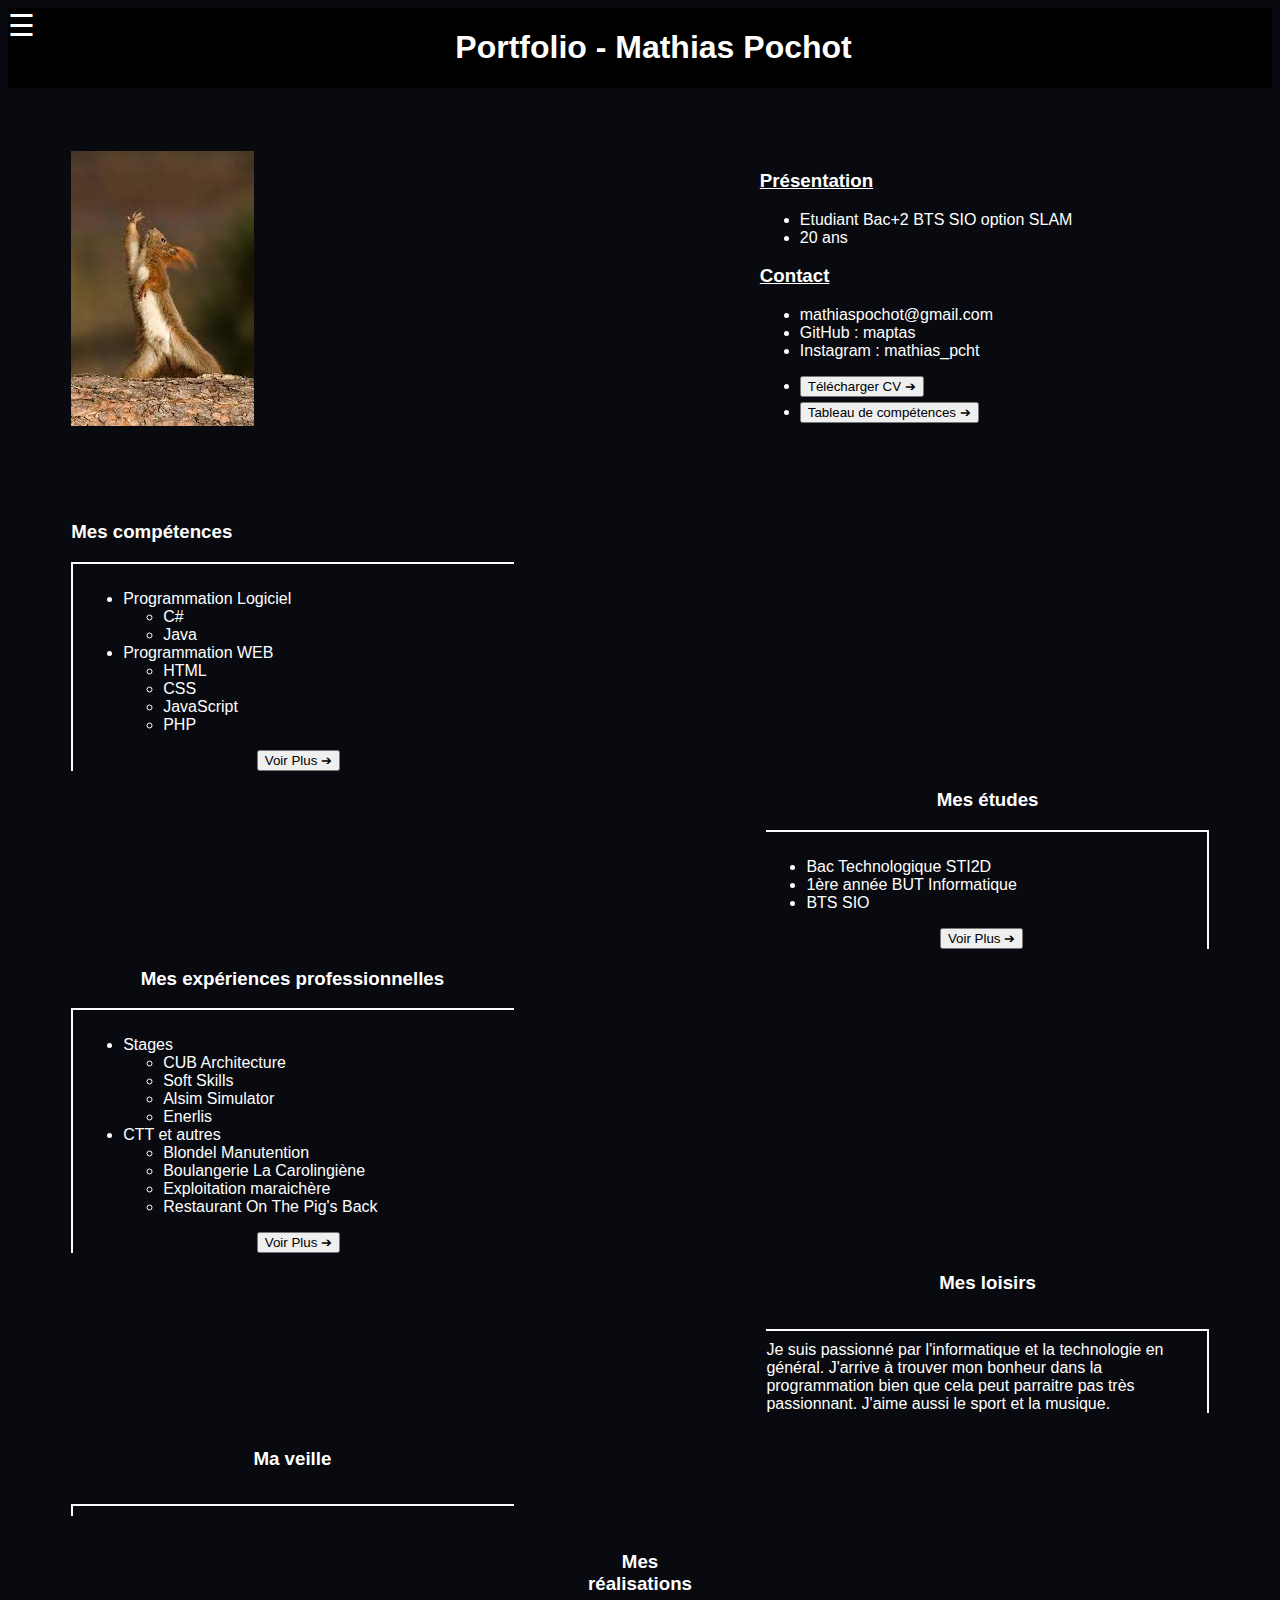
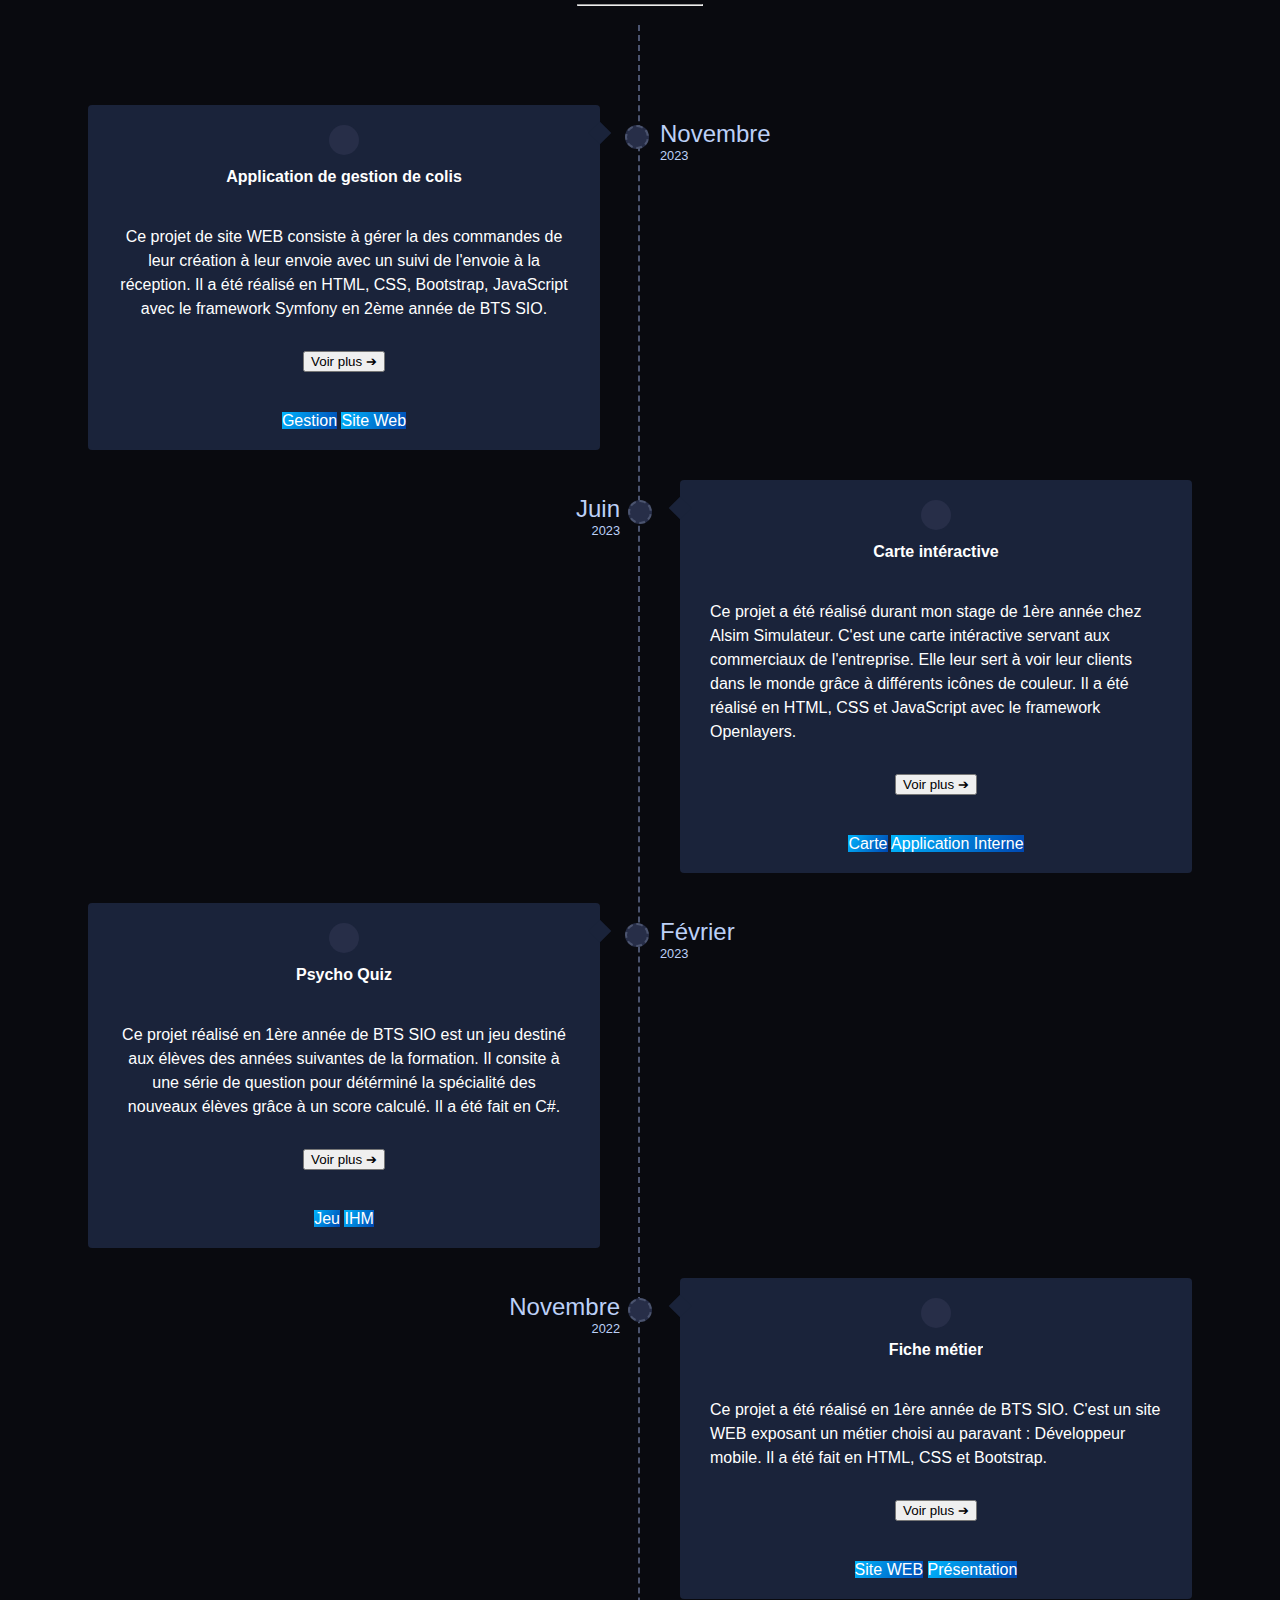
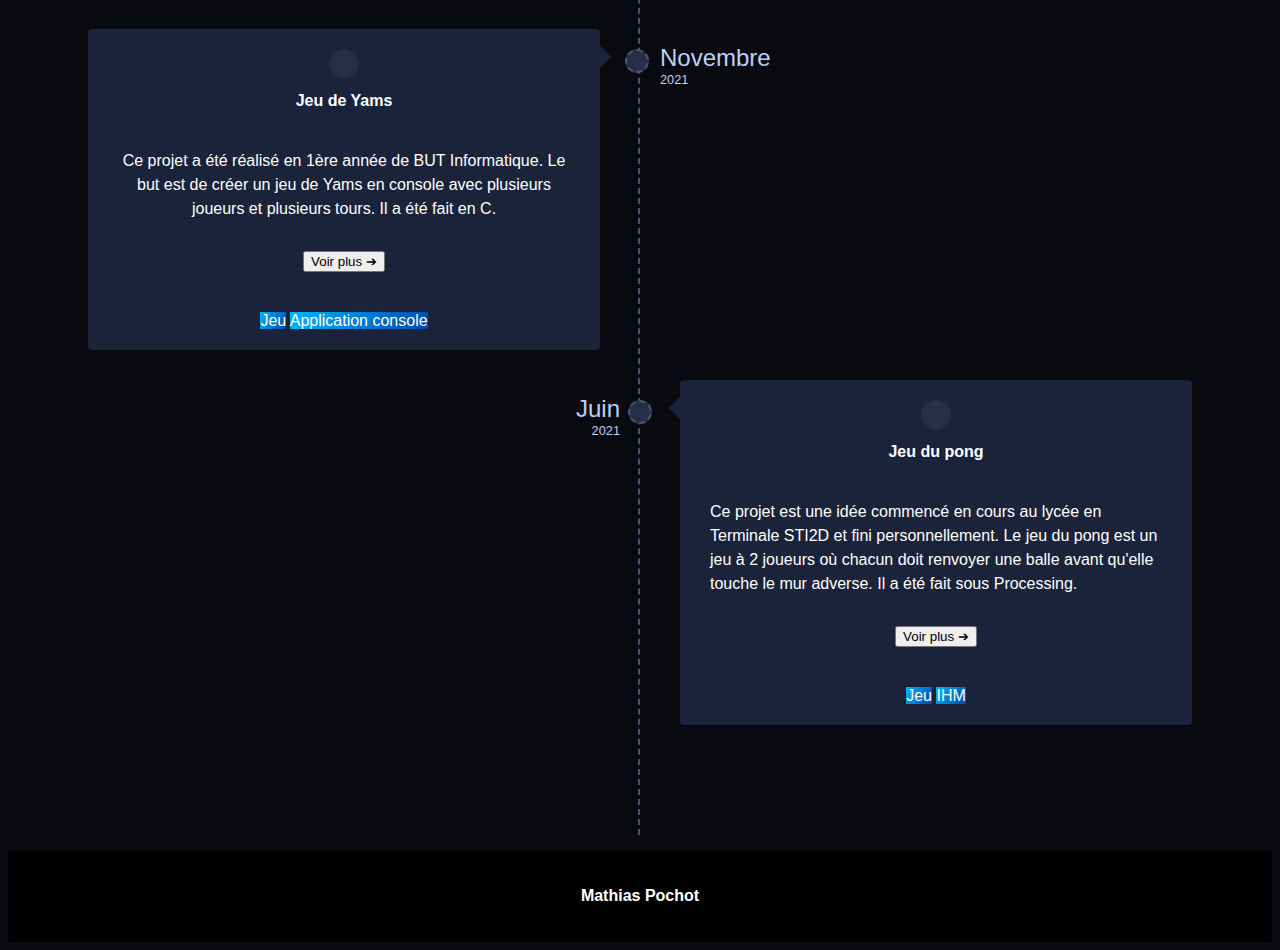
==== index.html @ 7dae7210 "réalisation, footer, btn CV et autres" ====
<!doctype html>
<html lang="fr">
    <head>
        <meta charset="utf-8" />
        <link rel="icon" type="image/svg" href="assets/img/iconPortfolio.png"/>
        <meta http-equiv="X-UA-Compatible" content="IE=edge" />
        <meta name="viewport" content="width=device-width, initial-scale=1" />
        <link href="https://cdn.jsdelivr.net/npm/bootstrap@5.1.3/dist/css/bootstrap.min.css" rel="stylesheet" integrity="sha384-1BmE4kWBq78iYhFldvKuhfTAU6auU8tT94WrHftjDbrCEXSU1oBoqyl2QvZ6jIW3" crossorigin="anonymous">
        <link rel="stylesheet" type="text/css" href="assets/style.css">
        <meta name="author" content="Mathias Pochot" />
        <meta name="description" content="Portfolio - Mathias Pochot" />
        <meta name="keywords" content="Portfolio, Mathias Pochot, Pochot, BTS SIO"/>
        <title>Portfolio - Mathias Pochot</title>
    </head>
    <body>
        <header>
            <div id="sideNav">
                <a href="javascript:void(0)" id="closebtn" onclick="closeNav()">&times;</a>
                <a href="#presentation">Présentation</a>
                <a href="#competences">Compétences</a>
                <a href="#etudes">Etudes</a>
                <a href="#experiencesPro">Expériences professionnelles</a>
                <a href="#loisirs">Loisirs</a>
                <a href="#realisations">Réalisations</a>
            </div>
            <span style="font-size:30px;cursor:pointer" onclick="openNav()">&#9776;</span>
            <h1>Portfolio - Mathias Pochot</h1>
        </header>
        <main>
            <section id="presentation">
                <article id="img"><img src="assets/img/imgEcureuil.jpg"></article>
                <article id="textPresentation">
                    <h3>Présentation</h3>
                    <p>
                        <ul>
                            <li>Etudiant Bac+2 BTS SIO option SLAM</li>
                            <li>20 ans</li>
                        </ul>
                    </p>
                    <h3>Contact</h3>
                    <p>
                        <ul>
                            <li>mathiaspochot@gmail.com</li>
                            <li>GitHub : maptas</li>
                            <li>Instagram : mathias_pcht</li>
                        </ul>
                    </p>
                    <ul>
                        <li><input type="button" value="Télécharger CV &#10132;" class="btn btn-warning" id="btnCV"></li>
                        <li><input type="button" value="Tableau de compétences &#10132;" class="btn btn-warning"></li>
                    </ul>
                </article>
            </section>
            <section id="theInfo">
                <article id="competences" onmouseover="animationArticle('competences')" onmouseout="stopAnimationArticle('competences')">
                    <h3>Mes compétences</h3>
                    <a>
                        <ul>
                            <li>
                                Programmation Logiciel
                                <ul>
                                    <li>C#</li>
                                    <li>Java</li>
                                </ul>
                            </li>
                            <li>
                                Programmation WEB
                                <ul>
                                    <li>HTML</li>
                                    <li>CSS</li>
                                    <li>JavaScript</li>
                                    <li>PHP</li>
                                </ul>
                            </li>
                        </ul>
                        <input type="button" value="Voir Plus &#10132;" class="btn btn-warning" id="btnVoirPlus">
                    </a>
                </article>
                <article id="etudes" onmouseover="animationArticle('etudes')" onmouseout="stopAnimationArticle('etudes')">
                    <h3>Mes études</h3>
                    <a>
                        <ul>
                            <li>Bac Technologique STI2D</li>
                            <li>1ère année BUT Informatique</li>
                            <li>BTS SIO</li>
                        </ul>
                        <input type="button" value="Voir Plus &#10132;" class="btn btn-warning" id="btnVoirPlus">
                    </a>
                </article>
                <article id="experiencesPro" onmouseover="animationArticle('experiencesPro')" onmouseout="stopAnimationArticle('experiencesPro')">
                    <h3>Mes expériences professionnelles</h3>
                    <a>
                        <ul>
                            <li>
                                Stages
                                <ul>
                                    <li>CUB Architecture</li>
                                    <li>Soft Skills</li>
                                    <li>Alsim Simulator</li>
                                    <li>Enerlis</li>
                                </ul>
                            </li>
                            <li>
                                CTT et autres
                                <ul>
                                    <li>Blondel Manutention</li>
                                    <li>Boulangerie La Carolingiène</li>
                                    <li>Exploitation maraichère</li>
                                    <li>Restaurant On The Pig's Back</li>
                                </ul>
                            </li>
                        </ul>
                        <input type="button" value="Voir Plus &#10132;" class="btn btn-warning" id="btnVoirPlus">
                    </a>
                </article>
                <article id="loisirs" onmouseover="animationArticle('loisirs')" onmouseout="stopAnimationArticle('loisirs')">
                    <h3>Mes loisirs</h3>
                    <p>Je suis passionné par l'informatique et la technologie en général. 
                        J'arrive à trouver mon bonheur dans la programmation bien que cela peut parraitre pas très passionnant.
                        J'aime aussi le sport et la musique.
                    </p>
                </article>
                <article id="veille" onmouseover="animationArticle('veille')" onmouseout="stopAnimationArticle('veille')">
                    <h3>Ma veille</h3>
                    <p></p>
                </article>
            </section>
            <!-- <section id="realisations">
                <h3>Mes réalisations<hr/></h3>
                <div id="timeline">
                    <div class="container left">
                        <div class="content">
                            <h4>Juin 2023</h4>
                        </div>
                    </div>
                    <div class="container right">
                        <div class="content">
                            <h4>Mai 2023</h4>
                        </div>
                    </div>
                    <div class="container left">
                        <div class="content">
                            <h4>Février 2023</h4>
                        </div>
                    </div>
                    <div class="container right">
                        <div class="content">
                            <h4>Proj 2022</h4>
                        </div>
                    </div>
                    <div class="container left">
                        <div class="content">
                            <h4>Novembre 2021</h4>
                        </div>
                    </div>
                    <div class="container right">
                        <div class="content">
                            <h4>Juin 2021</h4>
                        </div>
                    </div>
                </div>
                <article id="Proj1">
        
                </article>
                <article id="Proj2">
        
                </article>
                <article id="Proj3">
        
                </article>
                <article id="Proj4">
        
                </article>
                <article id="Proj5">
        
                </article>
            </section> -->
            <section id="realisation">
                <h3 id="titreRealisaton">Mes réalisations<hr/></h3>
                <div class="container">
                    <div class="timeline">
                            <div class="timeline-row" id="proj1" onmouseover="animationArticle('proj1')" onmouseout="stopAnimationArticle('proj1')">
                                <div class="timeline-time">
                                    Novembre<small>2023</small>
                                </div>
                                <div class="timeline-content">
                                    <i class="icon-attachment"></i>
                                    <h4>Application de gestion de colis</h4>
                                    <p>
                                        Ce projet de site WEB consiste à gérer la des commandes de leur création à leur envoie avec un suivi de l'envoie à la réception. 
                                        Il a été réalisé en HTML, CSS, Bootstrap, JavaScript avec le framework Symfony en 2ème année de BTS SIO.
                                    </p>
                                    <div class="btn">
                                        <input type="button" class="btn btn-warning" value="Voir plus &#10132">
                                    </div>
                                    <div class="">
                                        <span class="badge badge-pill">Gestion</span>
                                        <span class="badge badge-pill">Site Web</span>
                                    </div>
                                </div>
                            </div>
                    
                            <div class="timeline-row"  id="proj2" onmouseover="animationArticle('proj2')" onmouseout="stopAnimationArticle('proj2')">
                                <div class="timeline-time">
                                    Juin<small>2023</small>
                                </div>
                                <div class="timeline-content">
                                    <i class="icon-code"></i>
                                    <h4>Carte intéractive</h4>
                                    <p>
                                        Ce projet a été réalisé durant mon stage de 1ère année chez Alsim Simulateur. C'est une carte intéractive servant aux commerciaux de l'entreprise.
                                        Elle leur sert à voir leur clients dans le monde grâce à différents icônes de couleur. 
                                        Il a été réalisé en HTML, CSS et JavaScript avec le framework Openlayers.   
                                    </p>
                                    <div class="btn">
                                        <input type="button" class="btn btn-warning" value="Voir plus &#10132">
                                    </div>
                                    <div class="">
                                        <span class="badge badge-pill">Carte</span>
                                        <span class="badge badge-pill">Application Interne</span>
                                    </div>
                                </div>
                            </div>
                    
                            <div class="timeline-row" id="proj3" onmouseover="animationArticle('proj3')" onmouseout="stopAnimationArticle('proj3')">
                                <div class="timeline-time">
                                    Février<small>2023</small>
                                </div>
                                <div class="timeline-content">
                                    <i class="icon-turned_in_not"></i>
                                    <h4>Psycho Quiz</h4>
                                    <p>
                                        Ce projet réalisé en 1ère année de BTS SIO est un jeu destiné aux élèves des années suivantes de la formation. 
                                        Il consite à une série de question pour détérminé la spécialité des nouveaux élèves grâce à un score calculé.
                                        Il a été fait en C#.
                                    </p>
                                    <div class="btn">
                                        <input type="button" class="btn btn-warning" value="Voir plus &#10132">
                                    </div>
                                    <div>
                                        <span class="badge badge-pill">Jeu</span>
                                        <span class="badge badge-pill">IHM</span>
                                    </div>
                                </div>
                            </div>
                    
                            <div class="timeline-row" id="proj4" onmouseover="animationArticle('proj4')" onmouseout="stopAnimationArticle('proj4')">
                                <div class="timeline-time">
                                    Novembre<small>2022</small>
                                </div>
                                <div class="timeline-content">
                                    <i class="icon-directions"></i>
                                    <h4>Fiche métier</h4>
                                    <p>
                                        Ce projet a été réalisé en 1ère année de BTS SIO. C'est un site WEB exposant un métier choisi au paravant : Développeur mobile.
                                        Il a été fait en HTML, CSS et Bootstrap.
                                    </p>
                                    <div class="btn">
                                        <input type="button" class="btn btn-warning" value="Voir plus &#10132">
                                    </div>
                                    <div>
                                        <span class="badge badge-pill">Site WEB</span>
                                        <span class="badge badge-pill">Présentation</span>
                                    </div>
                                </div>
                            </div>
                    
                            <div class="timeline-row" id="proj5" onmouseover="animationArticle('proj5')" onmouseout="stopAnimationArticle('proj5')">
                                <div class="timeline-time">
                                    Novembre<small>2021</small>
                                </div>
                                <div class="timeline-content">
                                    <i class="icon-change_history"></i>
                                    <h4>Jeu de Yams</h4>
                                    <p>
                                        Ce projet a été réalisé en 1ère année de BUT Informatique. Le but est de créer un jeu de Yams en console avec plusieurs joueurs et plusieurs tours.
                                        Il a été fait en C.
                                    </p>
                                    <div class="btn">
                                        <input type="button" class="btn btn-warning" value="Voir plus &#10132">
                                    </div>
                                    <div>
                                        <span class="badge badge-pill">Jeu</span>
                                        <span class="badge badge-pill">Application console</span>
                                    </div>
                                </div>
                            </div>
                    
                            <div class="timeline-row" id="proj6" onmouseover="animationArticle('proj6')" onmouseout="stopAnimationArticle('proj6')">
                                <div class="timeline-time">
                                    Juin<small>2021</small>
                                </div>
                                <div class="timeline-content">
                                    <i class="icon-code"></i>
                                    <h4>Jeu du pong</h4>
                                    <p>
                                        Ce projet est une idée commencé en cours au lycée en Terminale STI2D et fini personnellement. Le jeu du pong est un jeu à 2 joueurs où chacun doit renvoyer une balle avant qu'elle 
                                        touche le mur adverse. Il a été fait sous Processing.
                                    </p>
                                    <div class="btn">
                                        <input type="button" class="btn btn-warning" value="Voir plus &#10132">
                                    </div>
                                    <div class="">
                                        <span class="badge badge-pill">Jeu</span>
                                        <span class="badge badge-pill">IHM</span>
                                    </div>
                                </div>
                            </div>
                    
                            <!-- <div class="timeline-row">
                                <div class="timeline-content">
                                    <p class="m-0">Loading...</p>
                                </div>
                            </div> -->
                    
                    </div>
                </div>
            </section>
        </main>
    </body>
    <footer>
        <h4>Mathias Pochot</h4>
    </footer>
</html>
<script>
    function  openNav(){
        document.getElementById("sideNav").style.width = "250px";
    }
    function closeNav(){
        document.getElementById("sideNav").style.width = "0px";
    }
    function animationArticle(id){
        document.getElementById(id).style.transform = "scale(1.1)";
    }
    function stopAnimationArticle(id){
        document.getElementById(id).style.transform = "scale(1.0)";
    }
</script>
---- assets/style.css ----
body{
    font-family: "Lato", sans-serif;
    background-color: #090A0F;
    color: #fff;
}



header{
    background-color: #000;
    display: flex;
    flex-direction: row;
}
header h1{
    text-align: center;
    margin-left: auto;
    margin-right: auto;
}
#sideNav{
    height: 100%;
    width: 0;
    position: fixed;
    z-index: 1;
    top: 0;
    left: 0;
    background-color: #111;
    overflow-x: hidden; /*Cache ce qui dépasse de l'élément (width=0 ici)*/
    transition: 0.5s;
    padding-top: 60px;
}
#sideNav a{
    padding: 8px 8px 8px 32px;
    text-decoration: none;
    font-size: 25px;
    color: #818181;
    display: block;
    transition: 0.3s;
}
#sideNav a:hover{
    color: #f1f1f1;
}
#sideNav #closebtn{
    position: absolute;
    top: 0;
    right: 25px;
    font-size: 36px;
    margin-left: 50px;
}


footer{
    background-color: #000;
    display: flex;
    flex-direction: row;
    margin-top: 15px;
    padding-top: 15px;
    padding-bottom: 15px;
}
footer h4{
    text-align: center;
    margin-left: auto;
    margin-right: auto;
}


#presentation{
    display: flex;
    flex-direction: row;
    margin-top: 5%;
    margin-bottom: 5%;
}
#presentation #img{
    margin-left: 5%;
    margin-right: 20%;
}
#presentation #textPresentation{
    margin-left: 20%;
    margin-right: 15%;
}
#presentation #textPresentation h3{
    text-decoration: underline;
}


#btnVoirPlus{
    display: flex;
    margin: auto;
}
#btnCV{
    margin-bottom: 5px;
}
#theInfo{
    display: flex;
    flex-direction: column;
}


#competences{
    display: flex;
    flex-direction: column;
    margin-left: 5%;
    margin-right: 60%;
    transition: transform 330ms;
}
#competences a{
    padding-top: 10px;
    border-top: #fff 2px solid;
    padding-left: 10px;
    border-left: #fff 2px solid;
}
#competence h3{
    text-align: center;
    margin-left: auto;
    margin-right: auto;
}


#etudes{
    display: flex;
    flex-direction: column;
    margin-right: 5%;
    margin-left: 60%;
    transition: transform 330ms;
}
#etudes a{
    padding-top: 10px;
    border-top: #fff 2px solid;
    padding-right: 10px;
    border-right: #fff 2px solid;
}
#etudes h3{
    text-align: center;
    margin-left: auto;
    margin-right: auto;
}


#experiencesPro{
    display: flex;
    flex-direction: column;
    margin-left: 5%;
    margin-right: 60%;
    transition: transform 330ms;
}
#experiencesPro a{
    padding-top: 10px;
    border-top: #fff 2px solid;
    padding-left: 10px;
    border-left: #fff 2px solid;
}
#experiencesPro h3{
    text-align: center;
    margin-left: auto;
    margin-right: auto;
}


#loisirs{
    display: flex;
    flex-direction: column;
    margin-right: 5%;
    margin-left: 60%;
    transition: transform 330ms;
}
#loisirs p{
    padding-top: 10px;
    border-top: #fff 2px solid;
    padding-right: 10px;
    border-right: #fff 2px solid;
}
#loisirs h3{
    text-align: center;
    margin-left: auto;
    margin-right: auto;
}


#veille{
    display: flex;
    flex-direction: column;
    margin-left: 5%;
    margin-right: 60%;
    transition: transform 330ms;
}
#veille p{
    padding-top: 10px;
    border-top: #fff 2px solid;
    padding-left: 10px;
    border-left: #fff 2px solid;
}
#veille h3{
    text-align: center;
    margin-left: auto;
    margin-right: auto;
}


#realisation h3{
    margin-left: 45%;
    margin-right: 45%;
    text-align: center;
}
hr{
    width: auto;
}

.timeline {
    position: relative;
    -webkit-border-radius: 4px;
    -moz-border-radius: 4px;
    border-radius: 4px;
    padding: 5rem;
    margin: 0 auto 1rem auto;
    overflow: hidden;
}
.timeline:after {
    content: "";
    position: absolute;
    top: 0;
    left: 50%;
    margin-left: -2px;
    border-right: 2px dashed #4b546f;
    height: 100%;
    display: block;
}

.timeline-row {
    padding-left: 50%;
    position: relative;
    margin-bottom: 30px;
    transition: 0.5s;
}
.timeline-row .timeline-time {
    position: absolute;
    right: 50%;
    top: 15px;
    text-align: right;
    margin-right: 20px;
    color: #bcd0f7;
    font-size: 1.5rem;
}
.timeline-row .timeline-time small {
    display: block;
    font-size: 0.8rem;
}
.timeline-row .timeline-content {
    position: relative;
    padding: 20px 30px;
    background: #1a233a;
    -webkit-border-radius: 4px;
    -moz-border-radius: 4px;
    border-radius: 4px;
    display: flex;
    align-items: center;
    justify-content: center;
    flex-direction: column;
    text-align: center;
}
.timeline-row .timeline-content:after {
    content: "";
    position: absolute;
    top: 20px;
    height: 16px;
    width: 16px;
    background: #1a233a;
}
.timeline-row .timeline-content:before {
    content: "";
    position: absolute;
    top: 20px;
    right: -49px;
    width: 20px;
    height: 20px;
    -webkit-border-radius: 100px;
    -moz-border-radius: 100px;
    border-radius: 100px;
    z-index: 10;
    background: #272e48;
    border: 2px dashed #4b546f;
}
.timeline-row .timeline-content h4 {
    margin: 0 0 20px 0;
    overflow: hidden;
    white-space: nowrap;
    text-overflow: ellipsis;
    line-height: 150%;
}
.timeline-row .timeline-content p {
    margin-bottom: 30px;
    line-height: 150%;
}
.timeline-row .timeline-content i {
    font-size: 1.2rem;
    line-height: 100%;
    padding: 15px;
    -webkit-border-radius: 100px;
    -moz-border-radius: 100px;
    border-radius: 100px;
    background: #272e48;
    margin-bottom: 10px;
    display: inline-block;
}
.timeline-row .timeline-content .btn {
    margin-bottom: 20px;
    display: flex;
}
.timeline-row .timeline-content .btn img {
    margin: 5px;
    max-width: 60px;
}
.timeline-row .timeline-content .badge {
    color: #ffffff;
    background: linear-gradient(120deg, #00b5fd 0%, #0047b1 100%);
}
.timeline-row:nth-child(even) .timeline-content {
    margin-left: 40px;
    text-align: left;
}
.timeline-row:nth-child(even) .timeline-content:after {
    left: -8px;
    right: initial;
    border-bottom: 0;
    border-left: 0;
    transform: rotate(-135deg);
}
.timeline-row:nth-child(even) .timeline-content:before {
    left: -52px;
    right: initial;
}
.timeline-row:nth-child(odd) {
    padding-left: 0;
    padding-right: 50%;
}
.timeline-row:nth-child(odd) .timeline-time {
    right: auto;
    left: 50%;
    text-align: left;
    margin-right: 0;
    margin-left: 20px;
}
.timeline-row:nth-child(odd) .timeline-content {
    margin-right: 40px;
}
.timeline-row:nth-child(odd) .timeline-content:after {
    right: -8px;
    border-left: 0;
    border-bottom: 0;
    transform: rotate(45deg);
}

@media (max-width: 992px) {
    .timeline {
        padding: 15px;
    }
    .timeline:after {
        border: 0;
    }
    .timeline .timeline-row:nth-child(odd) {
        padding: 0;
    }
    .timeline .timeline-row:nth-child(odd) .timeline-time {
        position: relative;
        top: 0;
        left: 0;
        margin: 0 0 10px 0;
    }
    .timeline .timeline-row:nth-child(odd) .timeline-content {
        margin: 0;
    }
    .timeline .timeline-row:nth-child(odd) .timeline-content:before {
        display: none;
    }
    .timeline .timeline-row:nth-child(odd) .timeline-content:after {
        display: none;
    }
    .timeline .timeline-row:nth-child(even) {
        padding: 0;
    }
    .timeline .timeline-row:nth-child(even) .timeline-time {
        position: relative;
        top: 0;
        left: 0;
        margin: 0 0 10px 0;
        text-align: left;
    }
    .timeline .timeline-row:nth-child(even) .timeline-content {
        margin: 0;
    }
    .timeline .timeline-row:nth-child(even) .timeline-content:before {
        display: none;
    }
    .timeline .timeline-row:nth-child(even) .timeline-content:after {
        display: none;
    }
}
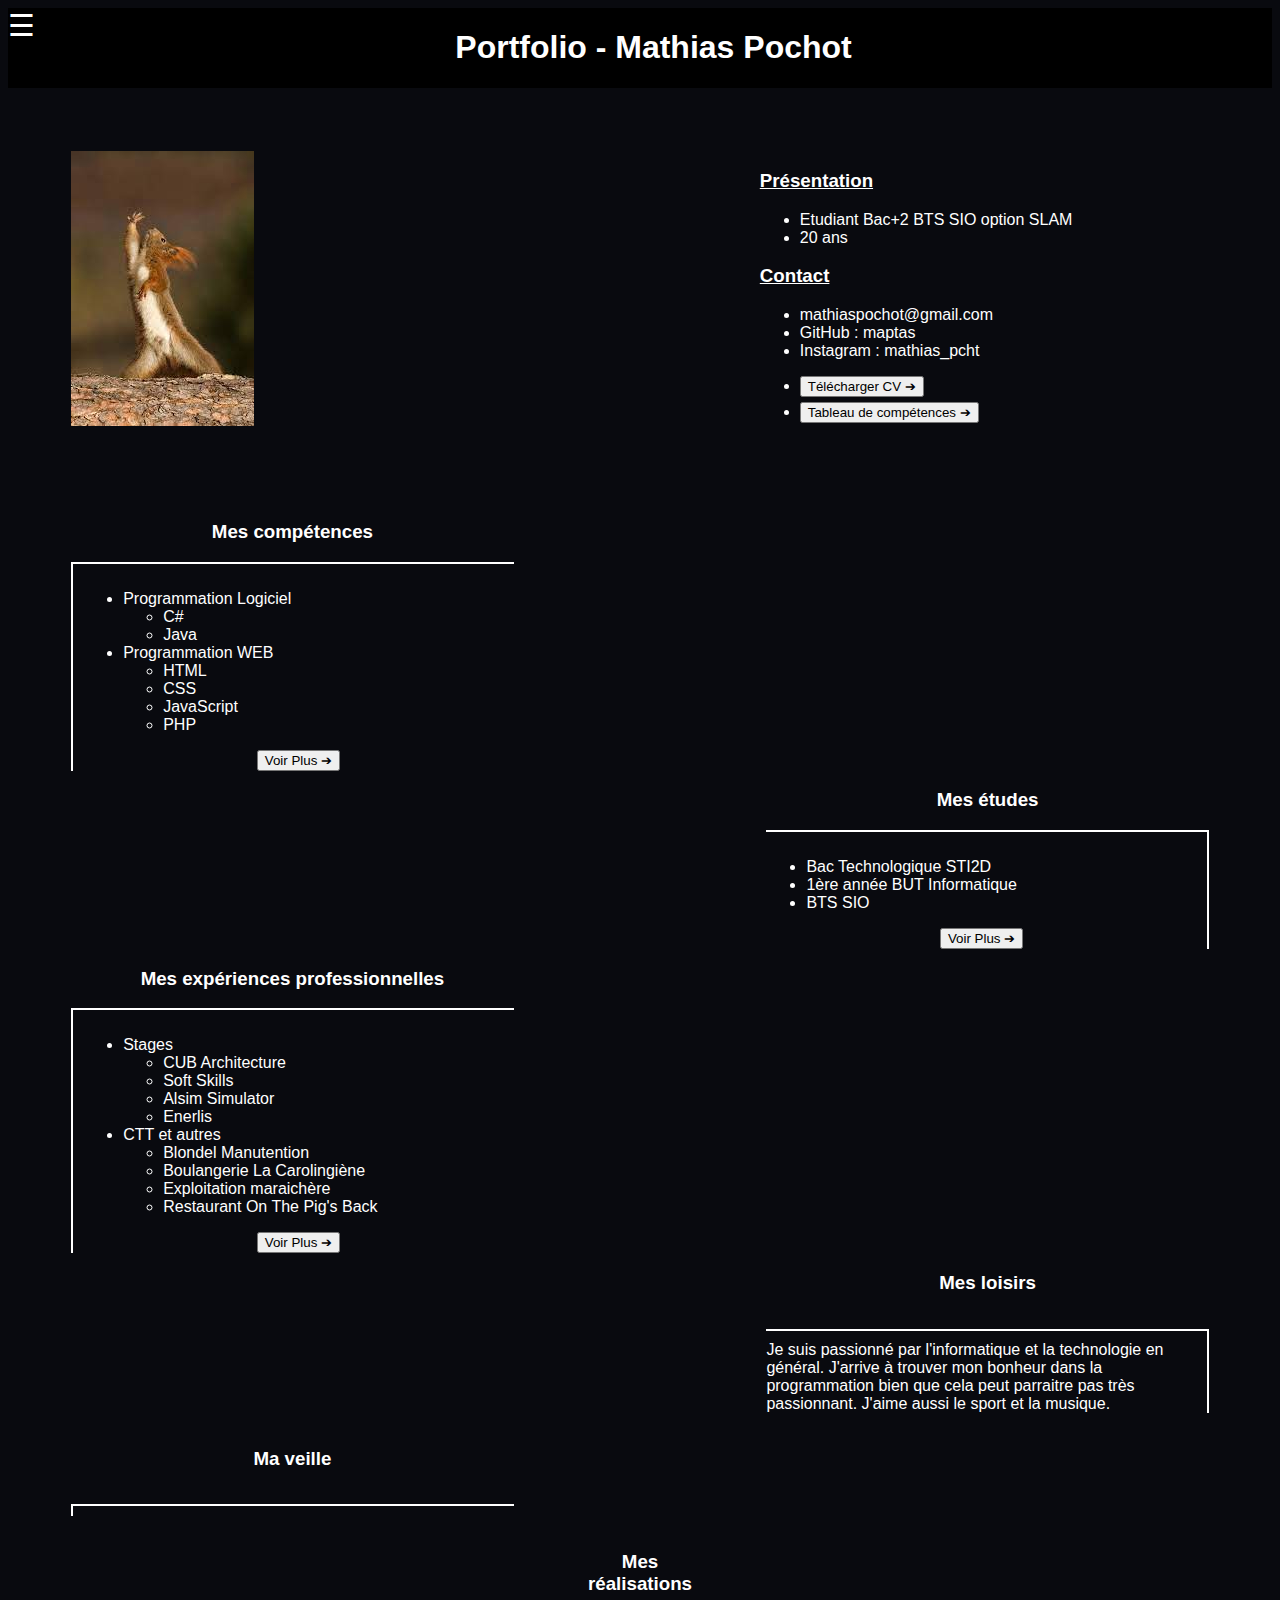
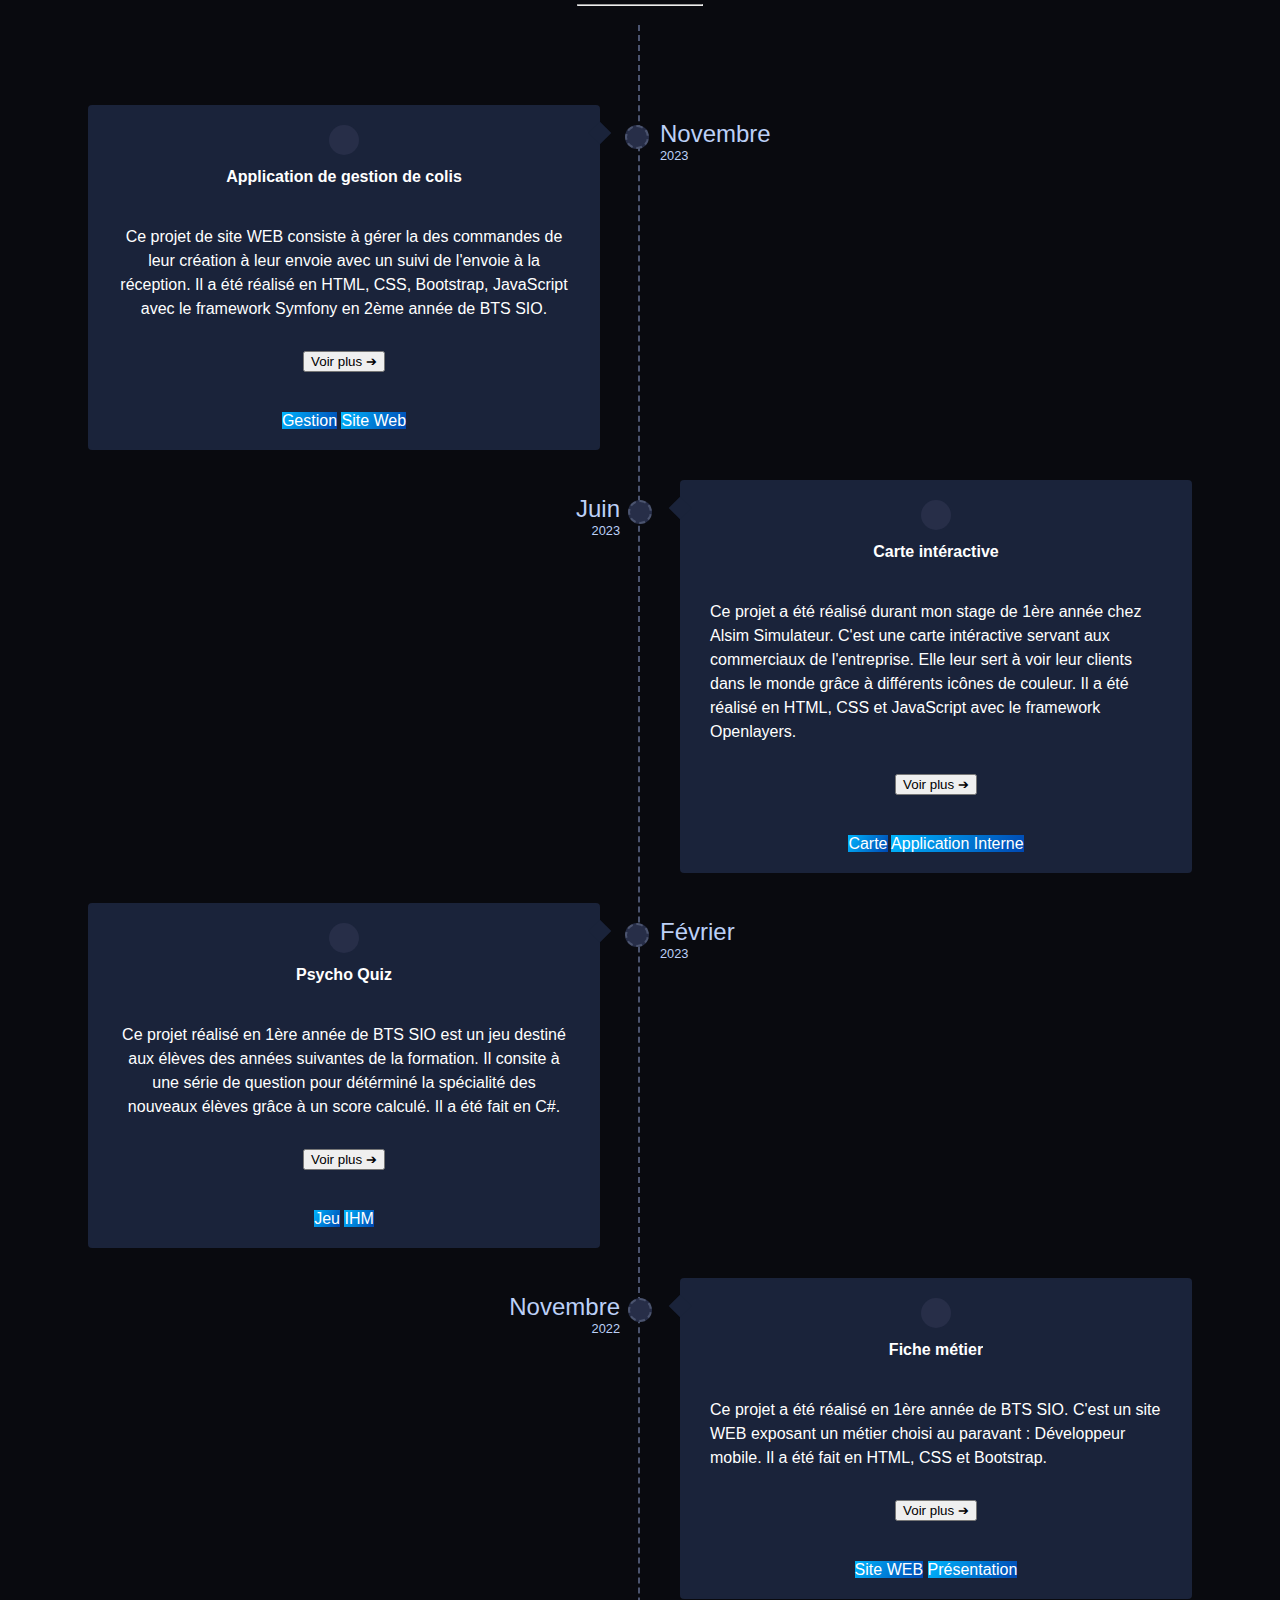
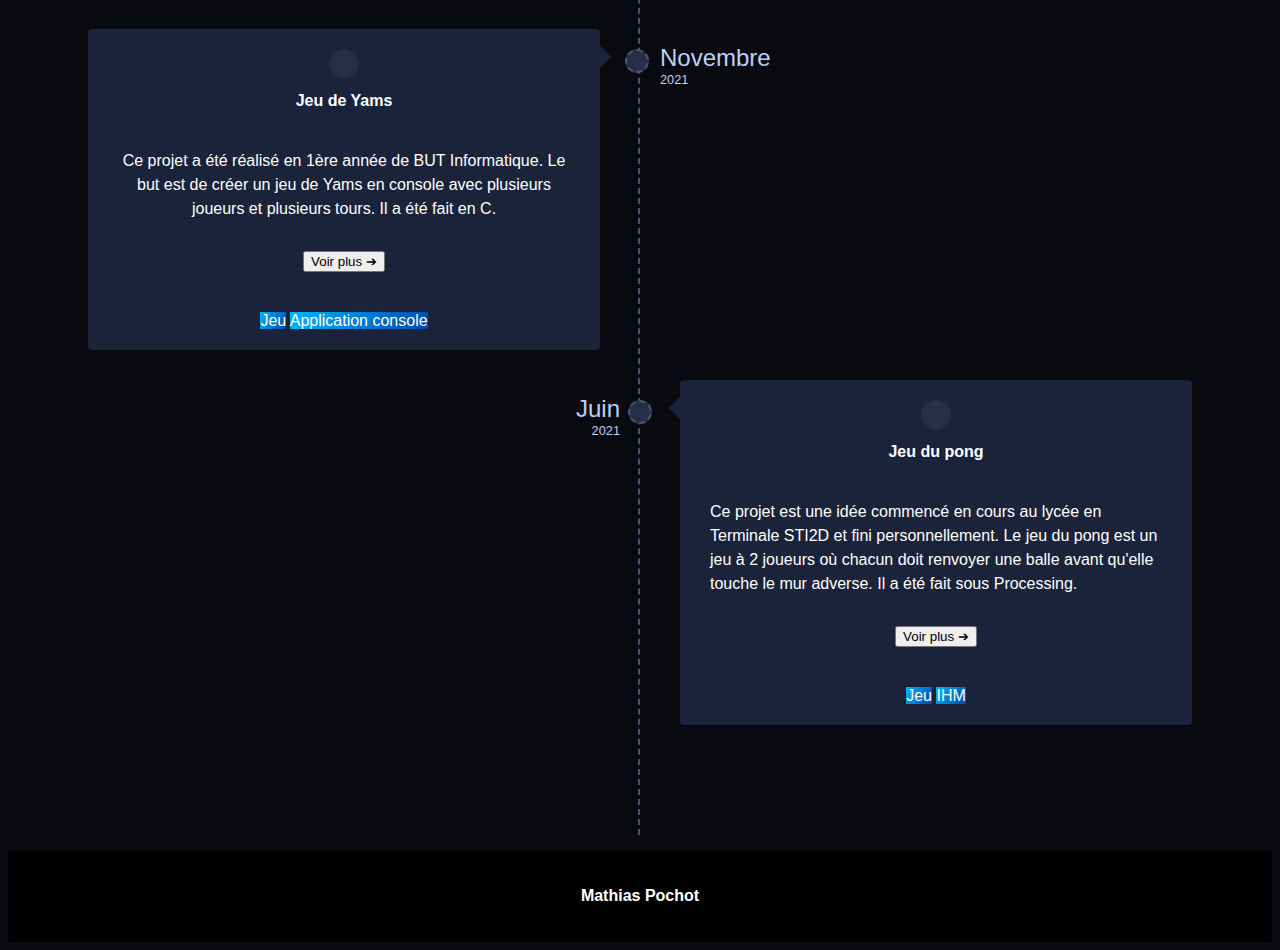
==== commit 24c103a6: "site responsive under 767px" ====
--- a/index.html
+++ b/index.html
@@ -21,7 +21,7 @@
                 <a href="#etudes">Etudes</a>
                 <a href="#experiencesPro">Expériences professionnelles</a>
                 <a href="#loisirs">Loisirs</a>
-                <a href="#realisations">Réalisations</a>
+                <a href="#realisation">Réalisations</a>
             </div>
             <span style="font-size:30px;cursor:pointer" onclick="openNav()">&#9776;</span>
             <h1>Portfolio - Mathias Pochot</h1>
@@ -52,7 +52,7 @@
                 </article>
             </section>
             <section id="theInfo">
-                <article id="competences" onmouseover="animationArticle('competences')" onmouseout="stopAnimationArticle('competences')">
+                <article class="lesBlocs" id="competences" onmouseover="animationArticle('competences')" onmouseout="stopAnimationArticle('competences')">
                     <h3>Mes compétences</h3>
                     <a>
                         <ul>
@@ -76,7 +76,7 @@
                         <input type="button" value="Voir Plus &#10132;" class="btn btn-warning" id="btnVoirPlus">
                     </a>
                 </article>
-                <article id="etudes" onmouseover="animationArticle('etudes')" onmouseout="stopAnimationArticle('etudes')">
+                <article class="lesBlocs" id="etudes" onmouseover="animationArticle('etudes')" onmouseout="stopAnimationArticle('etudes')">
                     <h3>Mes études</h3>
                     <a>
                         <ul>
@@ -87,7 +87,7 @@
                         <input type="button" value="Voir Plus &#10132;" class="btn btn-warning" id="btnVoirPlus">
                     </a>
                 </article>
-                <article id="experiencesPro" onmouseover="animationArticle('experiencesPro')" onmouseout="stopAnimationArticle('experiencesPro')">
+                <article class="lesBlocs" id="experiencesPro" onmouseover="animationArticle('experiencesPro')" onmouseout="stopAnimationArticle('experiencesPro')">
                     <h3>Mes expériences professionnelles</h3>
                     <a>
                         <ul>
@@ -113,68 +113,18 @@
                         <input type="button" value="Voir Plus &#10132;" class="btn btn-warning" id="btnVoirPlus">
                     </a>
                 </article>
-                <article id="loisirs" onmouseover="animationArticle('loisirs')" onmouseout="stopAnimationArticle('loisirs')">
+                <article class="lesBlocs" id="loisirs" onmouseover="animationArticle('loisirs')" onmouseout="stopAnimationArticle('loisirs')">
                     <h3>Mes loisirs</h3>
                     <p>Je suis passionné par l'informatique et la technologie en général. 
                         J'arrive à trouver mon bonheur dans la programmation bien que cela peut parraitre pas très passionnant.
                         J'aime aussi le sport et la musique.
                     </p>
                 </article>
-                <article id="veille" onmouseover="animationArticle('veille')" onmouseout="stopAnimationArticle('veille')">
+                <article class="lesBlocs" id="veille" onmouseover="animationArticle('veille')" onmouseout="stopAnimationArticle('veille')">
                     <h3>Ma veille</h3>
                     <p></p>
                 </article>
             </section>
-            <!-- <section id="realisations">
-                <h3>Mes réalisations<hr/></h3>
-                <div id="timeline">
-                    <div class="container left">
-                        <div class="content">
-                            <h4>Juin 2023</h4>
-                        </div>
-                    </div>
-                    <div class="container right">
-                        <div class="content">
-                            <h4>Mai 2023</h4>
-                        </div>
-                    </div>
-                    <div class="container left">
-                        <div class="content">
-                            <h4>Février 2023</h4>
-                        </div>
-                    </div>
-                    <div class="container right">
-                        <div class="content">
-                            <h4>Proj 2022</h4>
-                        </div>
-                    </div>
-                    <div class="container left">
-                        <div class="content">
-                            <h4>Novembre 2021</h4>
-                        </div>
-                    </div>
-                    <div class="container right">
-                        <div class="content">
-                            <h4>Juin 2021</h4>
-                        </div>
-                    </div>
-                </div>
-                <article id="Proj1">
-        
-                </article>
-                <article id="Proj2">
-        
-                </article>
-                <article id="Proj3">
-        
-                </article>
-                <article id="Proj4">
-        
-                </article>
-                <article id="Proj5">
-        
-                </article>
-            </section> -->
             <section id="realisation">
                 <h3 id="titreRealisaton">Mes réalisations<hr/></h3>
                 <div class="container">
--- a/assets/style.css
+++ b/assets/style.css
@@ -4,81 +4,314 @@
     color: #fff;
 }
 
-
-
-header{
-    background-color: #000;
-    display: flex;
-    flex-direction: row;
-}
-header h1{
-    text-align: center;
-    margin-left: auto;
-    margin-right: auto;
-}
-#sideNav{
-    height: 100%;
-    width: 0;
-    position: fixed;
-    z-index: 1;
-    top: 0;
-    left: 0;
-    background-color: #111;
-    overflow-x: hidden; /*Cache ce qui dépasse de l'élément (width=0 ici)*/
-    transition: 0.5s;
-    padding-top: 60px;
-}
-#sideNav a{
-    padding: 8px 8px 8px 32px;
-    text-decoration: none;
-    font-size: 25px;
-    color: #818181;
-    display: block;
-    transition: 0.3s;
-}
-#sideNav a:hover{
-    color: #f1f1f1;
-}
-#sideNav #closebtn{
-    position: absolute;
-    top: 0;
-    right: 25px;
-    font-size: 36px;
-    margin-left: 50px;
-}
-
-
-footer{
-    background-color: #000;
-    display: flex;
-    flex-direction: row;
-    margin-top: 15px;
-    padding-top: 15px;
-    padding-bottom: 15px;
-}
-footer h4{
-    text-align: center;
-    margin-left: auto;
-    margin-right: auto;
-}
-
-
-#presentation{
-    display: flex;
-    flex-direction: row;
-    margin-top: 5%;
-    margin-bottom: 5%;
-}
-#presentation #img{
-    margin-left: 5%;
-    margin-right: 20%;
-}
-#presentation #textPresentation{
-    margin-left: 20%;
-    margin-right: 15%;
-}
-#presentation #textPresentation h3{
-    text-decoration: underline;
+@media screen and (max-width: 767px){
+    header{
+        background-color: #000;
+        display: flex;
+        flex-direction: row;
+    }
+    header h1{
+        text-align: center;
+        margin-left: auto;
+        margin-right: auto;
+        content: "Portfolio";
+    }
+    #sideNav{
+        height: 100%;
+        width: 0;
+        position: fixed;
+        z-index: 1;
+        top: 0;
+        left: 0;
+        background-color: #111;
+        overflow-x: hidden; /*Cache ce qui dépasse de l'élément (width=0 ici)*/
+        transition: 0.5s;
+        padding-top: 60px;
+    }
+    #sideNav a{
+        padding: 8px 8px 8px 32px;
+        text-decoration: none;
+        font-size: 25px;
+        color: #818181;
+        display: block;
+        transition: 0.3s;
+    }
+    #sideNav a:hover{
+        color: #f1f1f1;
+    }
+    #sideNav #closebtn{
+        position: absolute;
+        top: 0;
+        right: 25px;
+        font-size: 36px;
+        margin-left: 50px;
+    }
+
+
+    footer{
+        background-color: #000;
+        display: flex;
+        flex-direction: row;
+        margin-top: 15px;
+        padding-top: 15px;
+        padding-bottom: 15px;
+    }
+    footer h4{
+        text-align: center;
+        margin-left: auto;
+        margin-right: auto;
+    }
+
+
+    #presentation{
+        display: flex;
+        flex-direction: row;
+        margin-top: 15%;
+        margin-bottom: 5%;
+    }
+    #presentation #img{
+        display: none;
+    }
+    #presentation #textPresentation{
+        margin-left: 15%;
+        margin-right: 15%;
+    }
+    #presentation #textPresentation h3{
+        text-decoration: underline;
+    }
+
+
+    .lesBlocs{
+        display: flex;
+        flex-direction: column;
+        margin-right: 10%;
+        margin-left: 10%;
+        margin-top: 20%;
+        transition: transform 330ms;
+    }
+    .lesBlocs h3{
+        text-align: center;
+        margin-left: auto;
+        margin-right: auto;
+        text-decoration: underline;
+    }
+
+    #competences a{
+        padding-top: 10px;
+        padding-left: 10px;
+        border-left: #fff 2px solid;
+        text-align: start;
+    }
+
+
+    #etudes a{
+        padding-top: 10px;
+        padding-right: 10px;
+        border-right: #fff 2px solid;
+        text-align: end;
+    }
+
+
+    #experiencesPro a{
+        padding-top: 10px;
+        padding-left: 10px;
+        border-left: #fff 2px solid;
+        text-align: start;
+    }
+
+
+    #loisirs p{
+        padding-top: 10px;
+        padding-right: 10px;
+        border-right: #fff 2px solid;
+        text-align: end;
+    }
+
+
+    #veille p{
+        padding-top: 10px;
+        padding-left: 10px;
+        border-left: #fff 2px solid;
+        text-align: start;
+    }
+
+
+    #realisation h3{
+        text-align: center;
+        margin-left: auto;
+        margin-right: auto;
+    }
+}
+
+
+
+@media screen and (min-width: 767px){
+    header{
+        background-color: #000;
+        display: flex;
+        flex-direction: row;
+    }
+    header h1{
+        text-align: center;
+        margin-left: auto;
+        margin-right: auto;
+    }
+    #sideNav{
+        height: 100%;
+        width: 0;
+        position: fixed;
+        z-index: 1;
+        top: 0;
+        left: 0;
+        background-color: #111;
+        overflow-x: hidden; /*Cache ce qui dépasse de l'élément (width=0 ici)*/
+        transition: 0.5s;
+        padding-top: 60px;
+    }
+    #sideNav a{
+        padding: 8px 8px 8px 32px;
+        text-decoration: none;
+        font-size: 25px;
+        color: #818181;
+        display: block;
+        transition: 0.3s;
+    }
+    #sideNav a:hover{
+        color: #f1f1f1;
+    }
+    #sideNav #closebtn{
+        position: absolute;
+        top: 0;
+        right: 25px;
+        font-size: 36px;
+        margin-left: 50px;
+    }
+    
+    
+    footer{
+        background-color: #000;
+        display: flex;
+        flex-direction: row;
+        margin-top: 15px;
+        padding-top: 15px;
+        padding-bottom: 15px;
+    }
+    footer h4{
+        text-align: center;
+        margin-left: auto;
+        margin-right: auto;
+    }
+    
+    
+    #presentation{
+        display: flex;
+        flex-direction: row;
+        margin-top: 5%;
+        margin-bottom: 5%;
+    }
+    #presentation #img{
+        margin-left: 5%;
+        margin-right: 20%;
+    }
+    #presentation #textPresentation{
+        margin-left: 20%;
+        margin-right: 15%;
+    }
+    #presentation #textPresentation h3{
+        text-decoration: underline;
+    }
+
+
+    .lesBlocs h3{
+        text-align: center;
+        margin-left: auto;
+        margin-right: auto;
+    }
+    
+    
+    #competences{
+        display: flex;
+        flex-direction: column;
+        margin-left: 5%;
+        margin-right: 60%;
+        transition: transform 330ms;
+    }
+    #competences a{
+        padding-top: 10px;
+        border-top: #fff 2px solid;
+        padding-left: 10px;
+        border-left: #fff 2px solid;
+    }
+    
+    
+    #etudes{
+        display: flex;
+        flex-direction: column;
+        margin-right: 5%;
+        margin-left: 60%;
+        transition: transform 330ms;
+    }
+    #etudes a{
+        padding-top: 10px;
+        border-top: #fff 2px solid;
+        padding-right: 10px;
+        border-right: #fff 2px solid;
+    }
+    
+    
+    #experiencesPro{
+        display: flex;
+        flex-direction: column;
+        margin-left: 5%;
+        margin-right: 60%;
+        transition: transform 330ms;
+    }
+    #experiencesPro a{
+        padding-top: 10px;
+        border-top: #fff 2px solid;
+        padding-left: 10px;
+        border-left: #fff 2px solid;
+    }
+    
+    
+    #loisirs{
+        display: flex;
+        flex-direction: column;
+        margin-right: 5%;
+        margin-left: 60%;
+        transition: transform 330ms;
+    }
+    #loisirs p{
+        padding-top: 10px;
+        border-top: #fff 2px solid;
+        padding-right: 10px;
+        border-right: #fff 2px solid;
+    }
+    
+    
+    #veille{
+        display: flex;
+        flex-direction: column;
+        margin-left: 5%;
+        margin-right: 60%;
+        transition: transform 330ms;
+    }
+    #veille p{
+        padding-top: 10px;
+        border-top: #fff 2px solid;
+        padding-left: 10px;
+        border-left: #fff 2px solid;
+    }
+
+
+    #realisation h3{
+        margin-left: 45%;
+        margin-right: 45%;
+        text-align: center;
+    }
+    hr{
+        width: auto;
+    }
 }
 
 
@@ -94,115 +327,6 @@
     flex-direction: column;
 }
 
-
-#competences{
-    display: flex;
-    flex-direction: column;
-    margin-left: 5%;
-    margin-right: 60%;
-    transition: transform 330ms;
-}
-#competences a{
-    padding-top: 10px;
-    border-top: #fff 2px solid;
-    padding-left: 10px;
-    border-left: #fff 2px solid;
-}
-#competence h3{
-    text-align: center;
-    margin-left: auto;
-    margin-right: auto;
-}
-
-
-#etudes{
-    display: flex;
-    flex-direction: column;
-    margin-right: 5%;
-    margin-left: 60%;
-    transition: transform 330ms;
-}
-#etudes a{
-    padding-top: 10px;
-    border-top: #fff 2px solid;
-    padding-right: 10px;
-    border-right: #fff 2px solid;
-}
-#etudes h3{
-    text-align: center;
-    margin-left: auto;
-    margin-right: auto;
-}
-
-
-#experiencesPro{
-    display: flex;
-    flex-direction: column;
-    margin-left: 5%;
-    margin-right: 60%;
-    transition: transform 330ms;
-}
-#experiencesPro a{
-    padding-top: 10px;
-    border-top: #fff 2px solid;
-    padding-left: 10px;
-    border-left: #fff 2px solid;
-}
-#experiencesPro h3{
-    text-align: center;
-    margin-left: auto;
-    margin-right: auto;
-}
-
-
-#loisirs{
-    display: flex;
-    flex-direction: column;
-    margin-right: 5%;
-    margin-left: 60%;
-    transition: transform 330ms;
-}
-#loisirs p{
-    padding-top: 10px;
-    border-top: #fff 2px solid;
-    padding-right: 10px;
-    border-right: #fff 2px solid;
-}
-#loisirs h3{
-    text-align: center;
-    margin-left: auto;
-    margin-right: auto;
-}
-
-
-#veille{
-    display: flex;
-    flex-direction: column;
-    margin-left: 5%;
-    margin-right: 60%;
-    transition: transform 330ms;
-}
-#veille p{
-    padding-top: 10px;
-    border-top: #fff 2px solid;
-    padding-left: 10px;
-    border-left: #fff 2px solid;
-}
-#veille h3{
-    text-align: center;
-    margin-left: auto;
-    margin-right: auto;
-}
-
-
-#realisation h3{
-    margin-left: 45%;
-    margin-right: 45%;
-    text-align: center;
-}
-hr{
-    width: auto;
-}
 
 .timeline {
     position: relative;
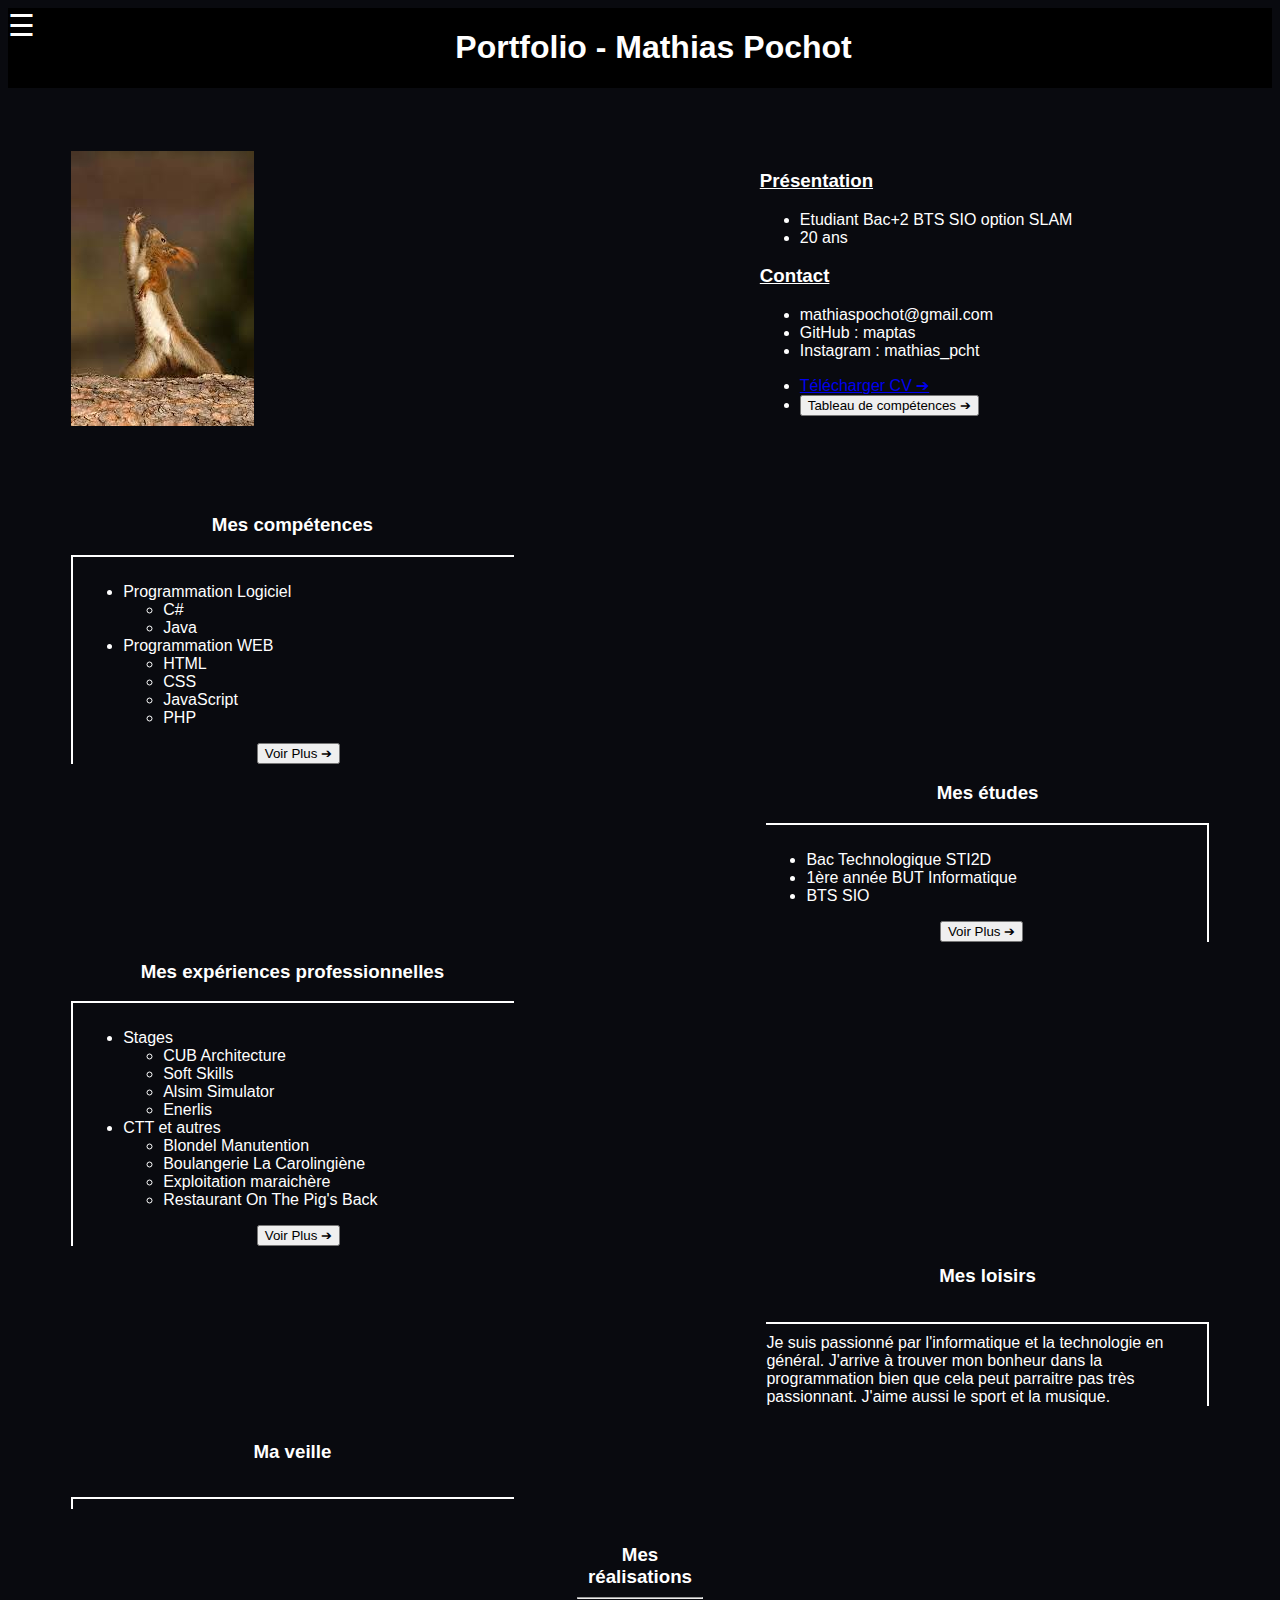
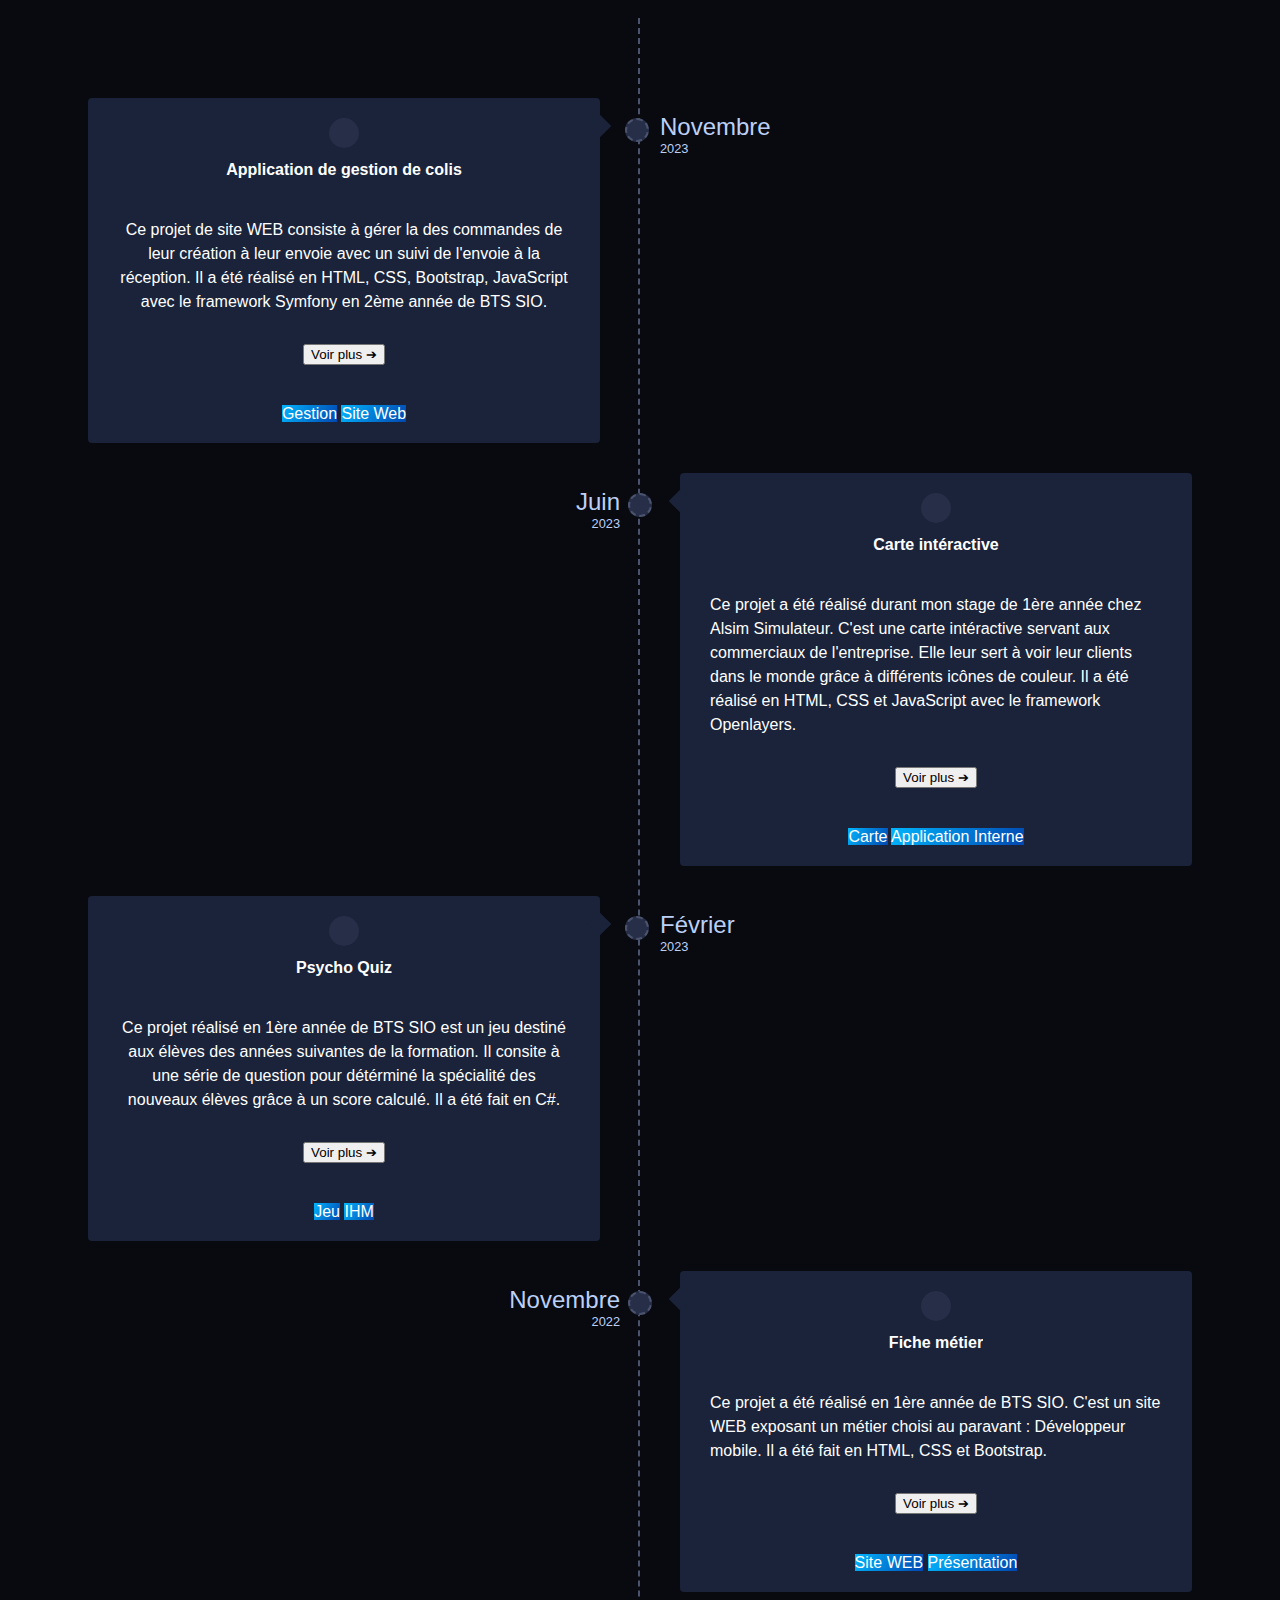
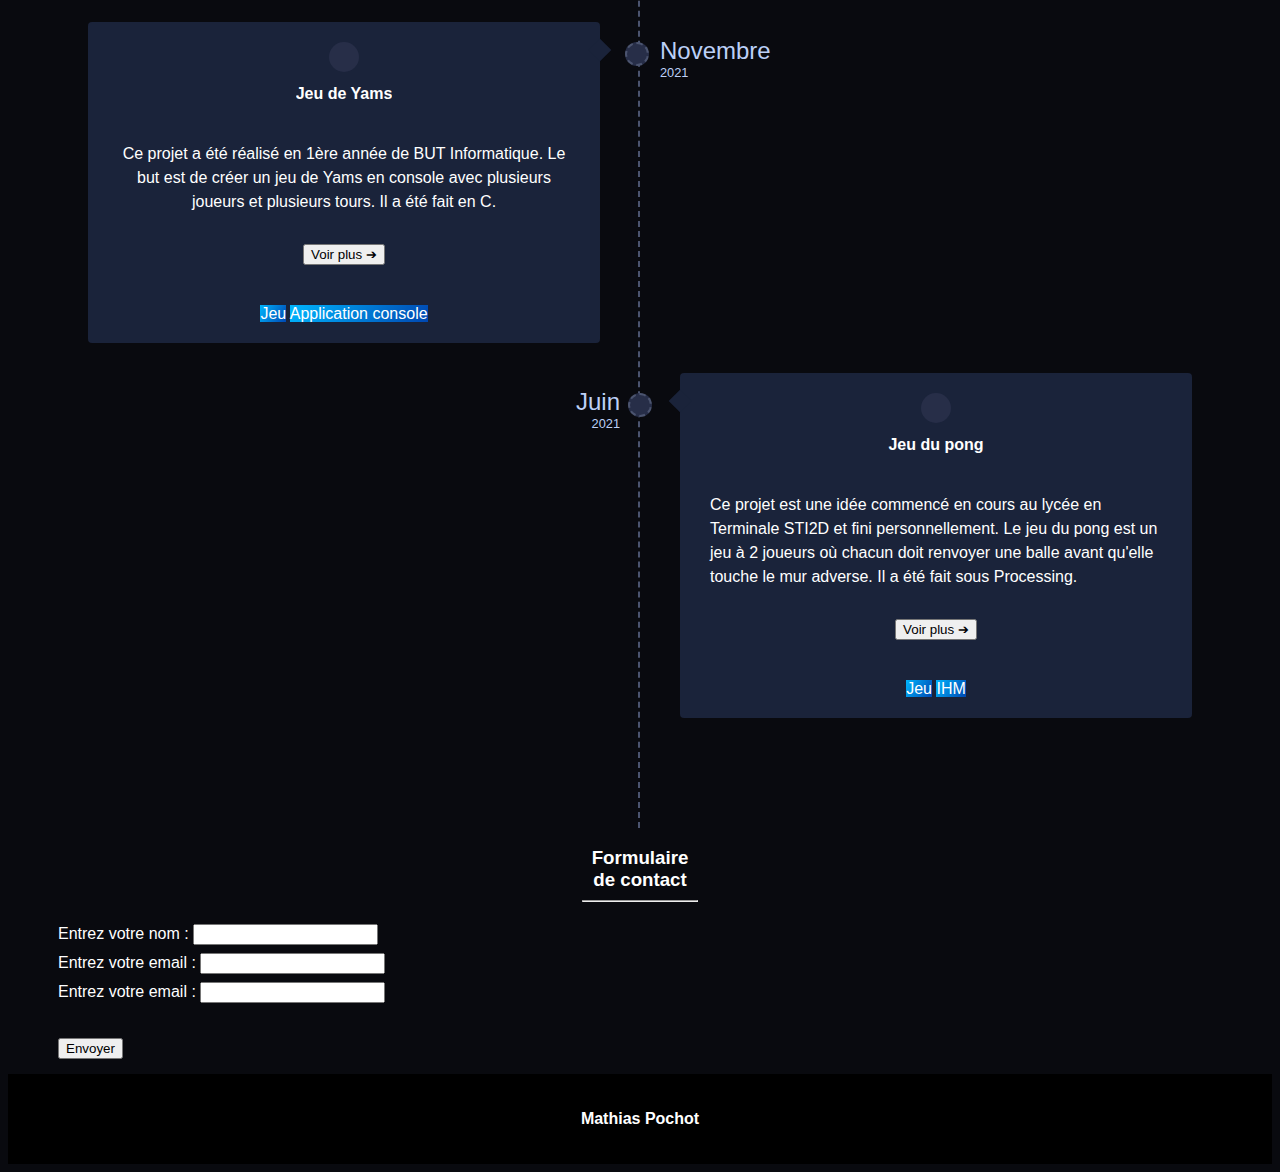
==== commit 7ca3e992: "new Formulaire Contact" ====
--- a/index.html
+++ b/index.html
@@ -46,7 +46,10 @@
                         </ul>
                     </p>
                     <ul>
-                        <li><input type="button" value="Télécharger CV &#10132;" class="btn btn-warning" id="btnCV"></li>
+                        <li>
+                            <!-- <input type="button" value="Télécharger CV &#10132;" class="btn btn-warning" id="btnCV" href="assets/download/CV_MathiasPochot.pdf" download="CV_MathiasPochot"> -->
+                            <a class="btn btn-warning" id="btnCV" type="button" href="assets/download/CV_MathiasPochot.pdf" download="CV_MathiasPochot">Télécharger CV &#10132;</a>
+                        </li>
                         <li><input type="button" value="Tableau de compétences &#10132;" class="btn btn-warning"></li>
                     </ul>
                 </article>
@@ -126,7 +129,7 @@
                 </article>
             </section>
             <section id="realisation">
-                <h3 id="titreRealisaton">Mes réalisations<hr/></h3>
+                <h3 class="titreSection">Mes réalisations<hr/></h3>
                 <div class="container">
                     <div class="timeline">
                             <div class="timeline-row" id="proj1" onmouseover="animationArticle('proj1')" onmouseout="stopAnimationArticle('proj1')">
@@ -262,9 +265,30 @@
                                     <p class="m-0">Loading...</p>
                                 </div>
                             </div> -->
-                    
                     </div>
                 </div>
+            </section>
+            <section>
+                <article class="contact">
+                    <h3 class="titreSection">Formulaire de contact<hr/></h3>
+                    <form>
+                        <div class="form-group ">
+                            <label for="NomPrenom">Entrez votre nom :</label>
+                            <input type="text" name="NomPrenom" id="NomPrenom" class="form-control">
+                        </div>
+                        <div class="form-group">
+                            <label for="email">Entrez votre email :</label>
+                            <input type="email" name="email" id="email" class="form-control">
+                        </div>
+                        <div class="form-group">
+                            <label for="message">Entrez votre email :</label>
+                            <input type="text" name="message" id="message" class="form-control">
+                        </div>
+                        <div>
+                            <input type="button" id="btnEnvoyer" class="btn btn-warning" value="Envoyer">
+                        </div>
+                    </form>
+                </article>
             </section>
         </main>
     </body>
--- a/assets/style.css
+++ b/assets/style.css
@@ -136,8 +136,16 @@
     }
 
 
-    #realisation h3{
-        text-align: center;
+    .titreSection{
+        text-align: center;
+        margin-left: auto;
+        margin-right: auto;
+    }
+
+
+    .contact form div #btnEnvoyer{
+        margin-top: 30px;
+        display: flex;
         margin-left: auto;
         margin-right: auto;
     }
@@ -304,13 +312,17 @@
     }
 
 
-    #realisation h3{
+    .titreSection{
         margin-left: 45%;
         margin-right: 45%;
         text-align: center;
     }
     hr{
         width: auto;
+    }
+
+    .contact form div #btnEnvoyer{
+        margin-top: 30px;
     }
 }
 
@@ -325,6 +337,21 @@
 #theInfo{
     display: flex;
     flex-direction: column;
+}
+
+
+.contact{
+    margin-top: 15px;
+    margin-bottom: 15px;
+    margin-left: 50px;
+    margin-right: 50px;
+}
+.contact form div .form-control{
+    margin-top: 3px;
+    margin-bottom: 5px;
+}
+.contact form div #btnEnvoyer{
+    margin-top: 30px;
 }
 
 
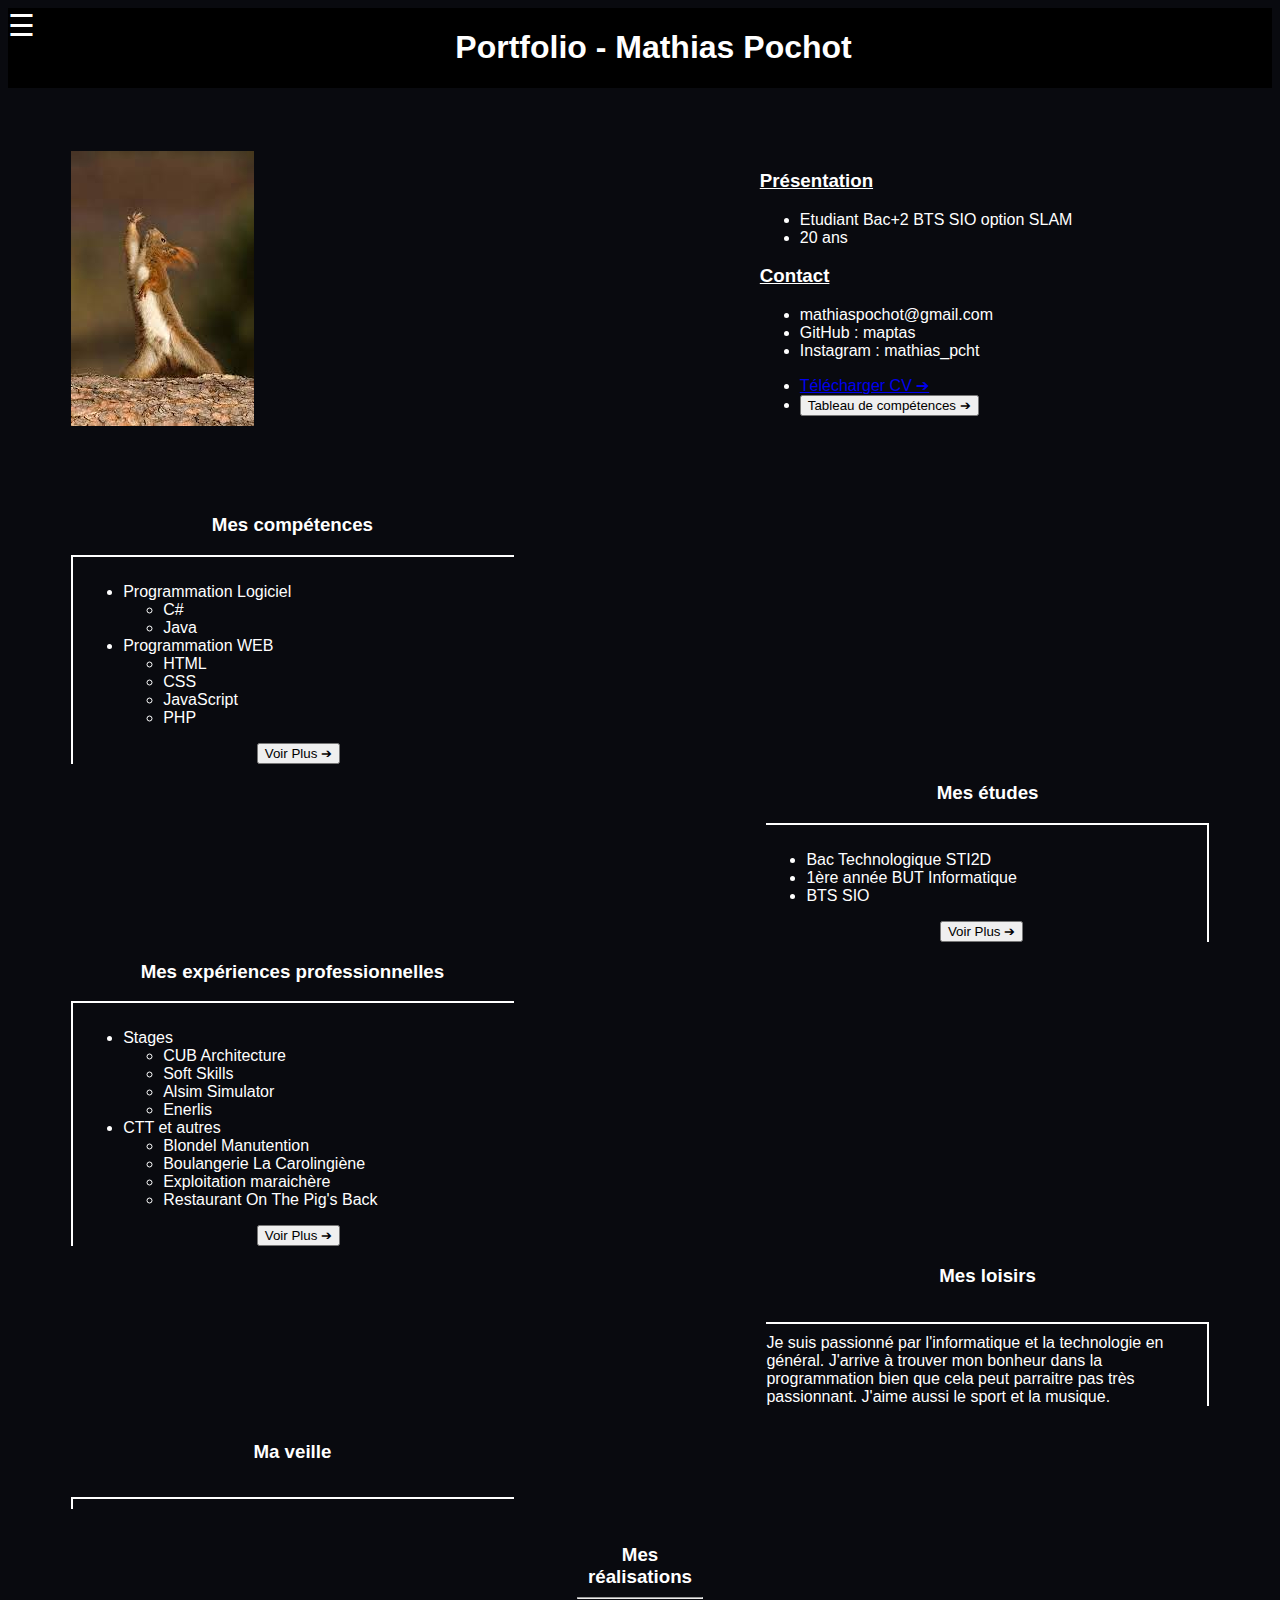
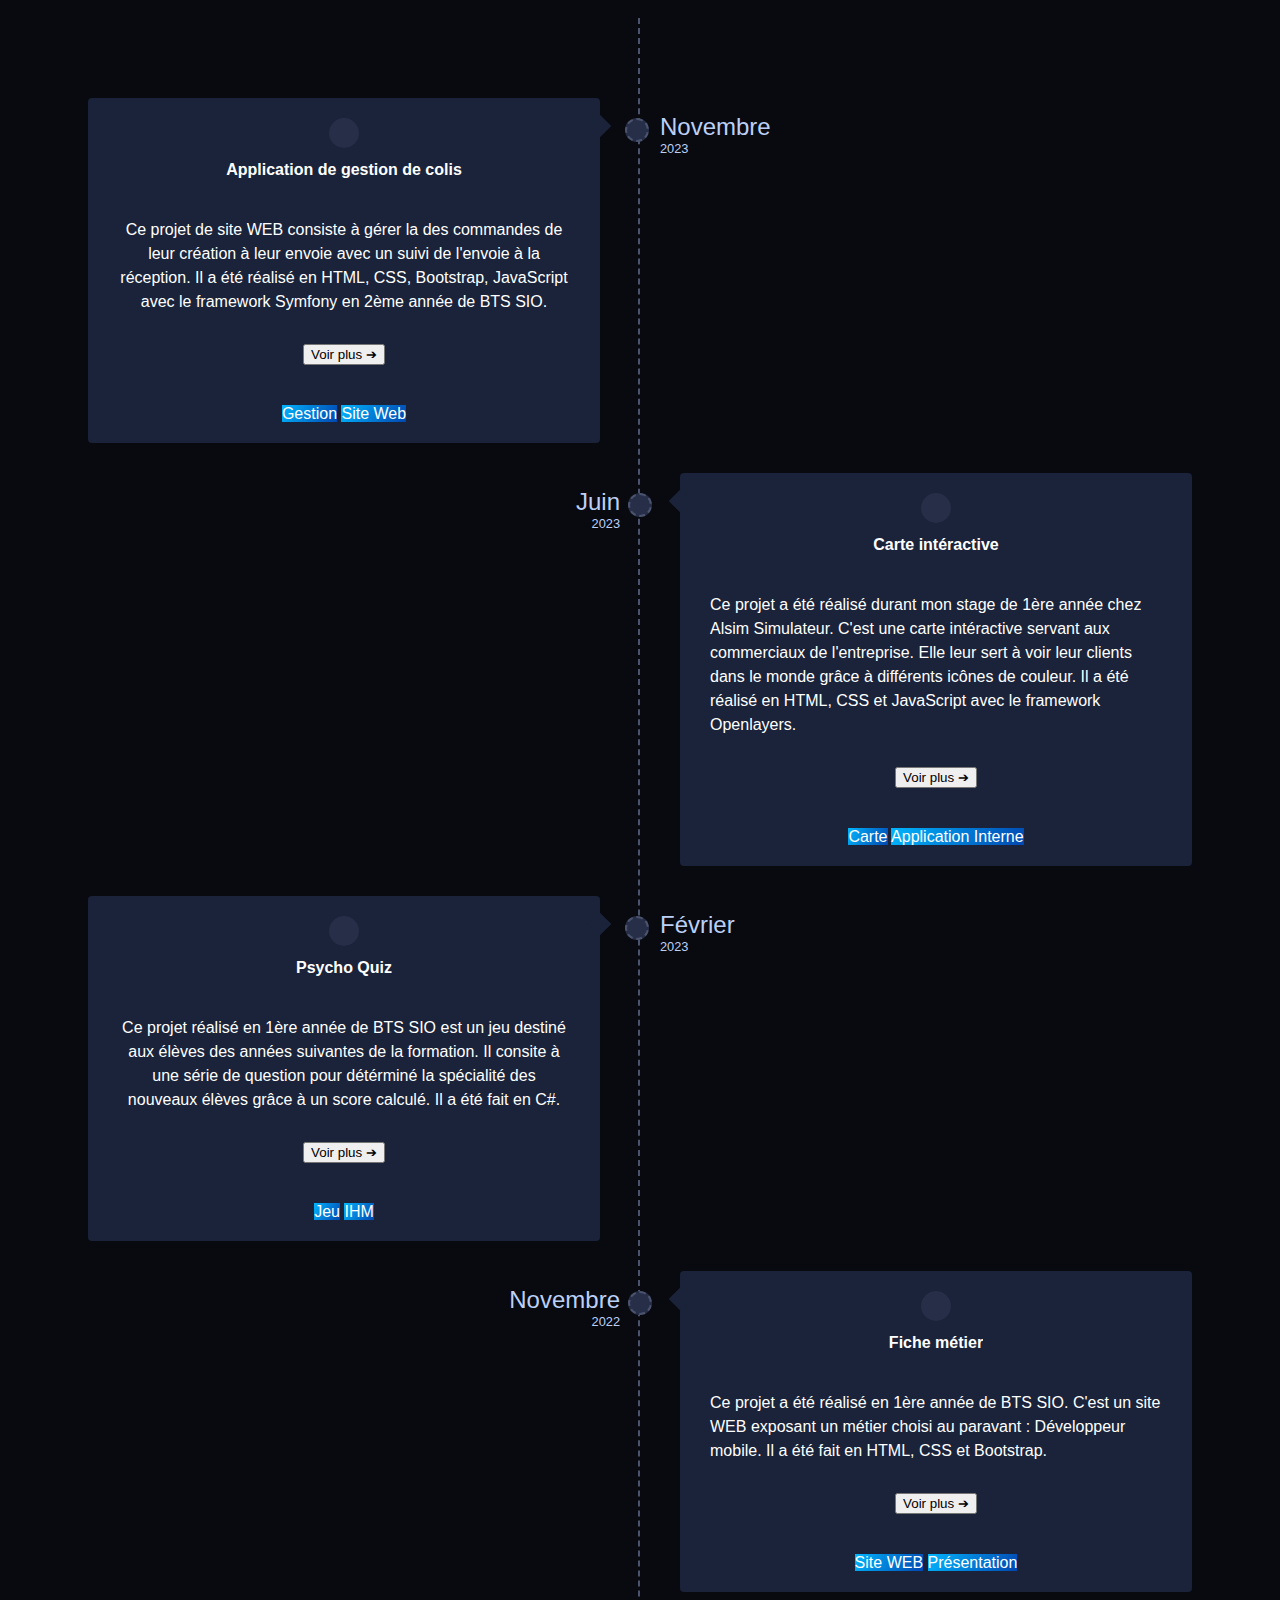
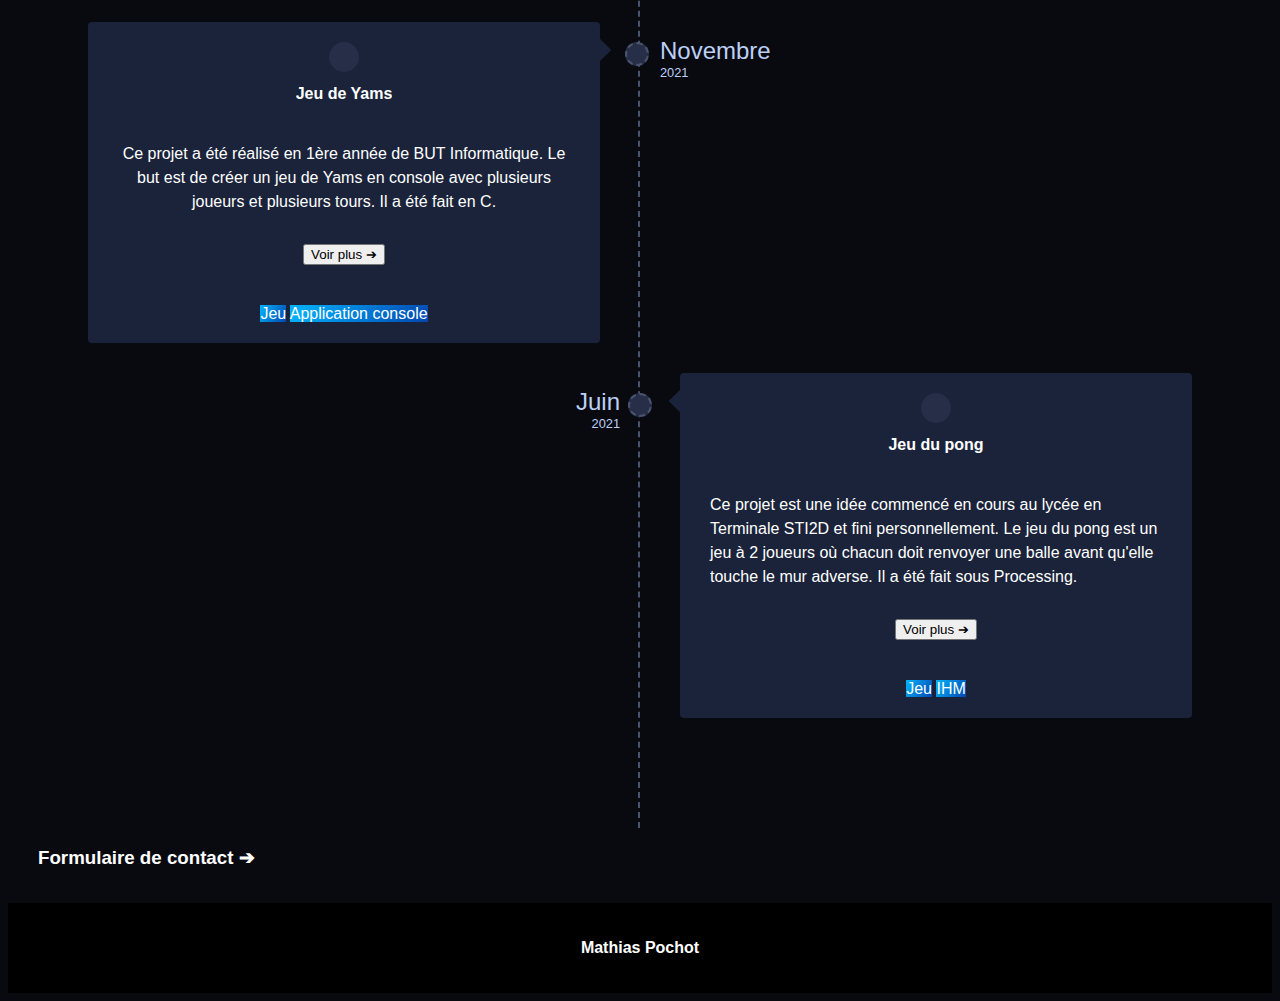
==== commit 6d1253af: "new animation (en cours), and form contact (en cours)" ====
--- a/index.html
+++ b/index.html
@@ -12,7 +12,7 @@
         <meta name="keywords" content="Portfolio, Mathias Pochot, Pochot, BTS SIO"/>
         <title>Portfolio - Mathias Pochot</title>
     </head>
-    <body>
+    <body id="body">
         <header>
             <div id="sideNav">
                 <a href="javascript:void(0)" id="closebtn" onclick="closeNav()">&times;</a>
@@ -22,6 +22,7 @@
                 <a href="#experiencesPro">Expériences professionnelles</a>
                 <a href="#loisirs">Loisirs</a>
                 <a href="#realisation">Réalisations</a>
+                <a href="#contact">Contact</a>
             </div>
             <span style="font-size:30px;cursor:pointer" onclick="openNav()">&#9776;</span>
             <h1>Portfolio - Mathias Pochot</h1>
@@ -76,7 +77,7 @@
                                 </ul>
                             </li>
                         </ul>
-                        <input type="button" value="Voir Plus &#10132;" class="btn btn-warning" id="btnVoirPlus">
+                        <input type="button" value="Voir Plus &#10132;" class="btn btn-warning btnVoirPlus" onclick="doAnimation('competences')">
                     </a>
                 </article>
                 <article class="lesBlocs" id="etudes" onmouseover="animationArticle('etudes')" onmouseout="stopAnimationArticle('etudes')">
@@ -87,7 +88,7 @@
                             <li>1ère année BUT Informatique</li>
                             <li>BTS SIO</li>
                         </ul>
-                        <input type="button" value="Voir Plus &#10132;" class="btn btn-warning" id="btnVoirPlus">
+                        <input type="button" value="Voir Plus &#10132;" class="btn btn-warning btnVoirPlus" onclick="doAnimation('etudes')">
                     </a>
                 </article>
                 <article class="lesBlocs" id="experiencesPro" onmouseover="animationArticle('experiencesPro')" onmouseout="stopAnimationArticle('experiencesPro')">
@@ -113,7 +114,7 @@
                                 </ul>
                             </li>
                         </ul>
-                        <input type="button" value="Voir Plus &#10132;" class="btn btn-warning" id="btnVoirPlus">
+                        <input type="button" value="Voir Plus &#10132;" class="btn btn-warning btnVoirPlus" onclick="doAnimation('experiencesPro')">
                     </a>
                 </article>
                 <article class="lesBlocs" id="loisirs" onmouseover="animationArticle('loisirs')" onmouseout="stopAnimationArticle('loisirs')">
@@ -269,24 +270,25 @@
                 </div>
             </section>
             <section>
-                <article class="contact">
-                    <h3 class="titreSection">Formulaire de contact<hr/></h3>
+                <h3 id="titreFormulaireContact" onmouseover="formConntactOver()" onmouseout="formConntactOut()" onclick="formContactOpen()">Formulaire de contact &#10132;</h3>
+                <article id="formulaireContact">
                     <form>
-                        <div class="form-group ">
-                            <label for="NomPrenom">Entrez votre nom :</label>
+                        <div class="form-group" id="nomPrenom">
+                            <label for="NomPrenom">Entrez votre Nom / Prénom :</label>
                             <input type="text" name="NomPrenom" id="NomPrenom" class="form-control">
                         </div>
-                        <div class="form-group">
+                        <div class="form-group" id="email">
                             <label for="email">Entrez votre email :</label>
                             <input type="email" name="email" id="email" class="form-control">
                         </div>
-                        <div class="form-group">
-                            <label for="message">Entrez votre email :</label>
+                        <div class="form-group" id="message">
+                            <label for="message">Entrez votre message :</label>
                             <input type="text" name="message" id="message" class="form-control">
                         </div>
-                        <div>
+                        <div id="valider">
                             <input type="button" id="btnEnvoyer" class="btn btn-warning" value="Envoyer">
                         </div>
+                        <span id="closeForm" onmouseover="closeFormOver()" onmouseout="closeFormOut()" onclick="formContactClose()">Fermer</span>
                     </form>
                 </article>
             </section>
@@ -303,10 +305,50 @@
     function closeNav(){
         document.getElementById("sideNav").style.width = "0px";
     }
+
     function animationArticle(id){
         document.getElementById(id).style.transform = "scale(1.1)";
     }
     function stopAnimationArticle(id){
         document.getElementById(id).style.transform = "scale(1.0)";
     }
+
+    function formConntactOver(){
+        document.getElementById("titreFormulaireContact").style.textDecoration = "underline";
+        document.getElementById("titreFormulaireContact").style.transform = "scale(1.05)";
+        document.getElementById("titreFormulaireContact").style.marginLeft = "50px";
+    }
+    function formConntactOut(){
+        document.getElementById("titreFormulaireContact").style.textDecoration = "none";
+        document.getElementById("titreFormulaireContact").style.transform = "scale(1.0)";
+        document.getElementById("titreFormulaireContact").style.marginLeft = "30px";
+    }
+    function formContactOpen(){
+        document.getElementById("formulaireContact").style.height = "100%";
+    }
+    function formContactClose(){
+        document.getElementById("formulaireContact").style.height = "0px";
+    }
+    function closeFormOver(){
+        document.getElementById("closeForm").style.textDecoration = "underline";
+    }
+    function closeFormOut(){
+        document.getElementById("closeForm").style.textDecoration = "none";
+    }
+
+    function doAnimation(id){
+        document.getElementById("body").animate(
+            [
+                { transform: "translateX(0px)" },
+                { transform: "translateX(-100%)" },
+            ],
+            {
+                duration: 1000,
+            }
+        )
+        //maintenant, il faut créer les autres pages pour chaque block (voir plus) dans d'autres fichiers si possible
+        //trouver un moyen de prendre ces fichiers sans recharger les pages
+        //faire le changement de page dans cette fonction à la fin de l'animation
+        //voir https://www.blogduwebdesign.com/blog/developpement/mettre-en-place-navigation-sans-rechargement.html
+    }
 </script>--- a/assets/style.css
+++ b/assets/style.css
@@ -327,7 +327,7 @@
 }
 
 
-#btnVoirPlus{
+.btnVoirPlus{
     display: flex;
     margin: auto;
 }
@@ -341,10 +341,7 @@
 
 
 .contact{
-    margin-top: 15px;
-    margin-bottom: 15px;
-    margin-left: 50px;
-    margin-right: 50px;
+    margin: 15px 50px;
 }
 .contact form div .form-control{
     margin-top: 3px;
@@ -352,6 +349,42 @@
 }
 .contact form div #btnEnvoyer{
     margin-top: 30px;
+}
+
+/* .formulaireContact .titre{
+    display: flex;
+    margin-right: 15px;
+} */
+#titreFormulaireContact{
+    margin-left: 30px;
+    transition: transform 100ms;
+    cursor: pointer;
+}
+#formulaireContact{
+    width: 100%;
+    height: 0;
+    overflow: hidden;
+    transition: 1s;
+}
+#formulaireContact form{
+    margin-left: 35%;
+    margin-right: 35%;
+    padding : 15px;
+    border: #fff 2px solid;
+}
+#formulaireContact form #nomPrenom,#email,#message{
+    margin-bottom: 30px;
+}
+#formulaireContact form #valider{
+    display: flex;
+    padding: auto;
+    margin-left: 40%;
+    margin-right: 40%;
+}
+#formulaireContact #closeForm{
+    margin-right: 20px;
+    cursor: pointer;
+    transition: 0s;
 }
 
 
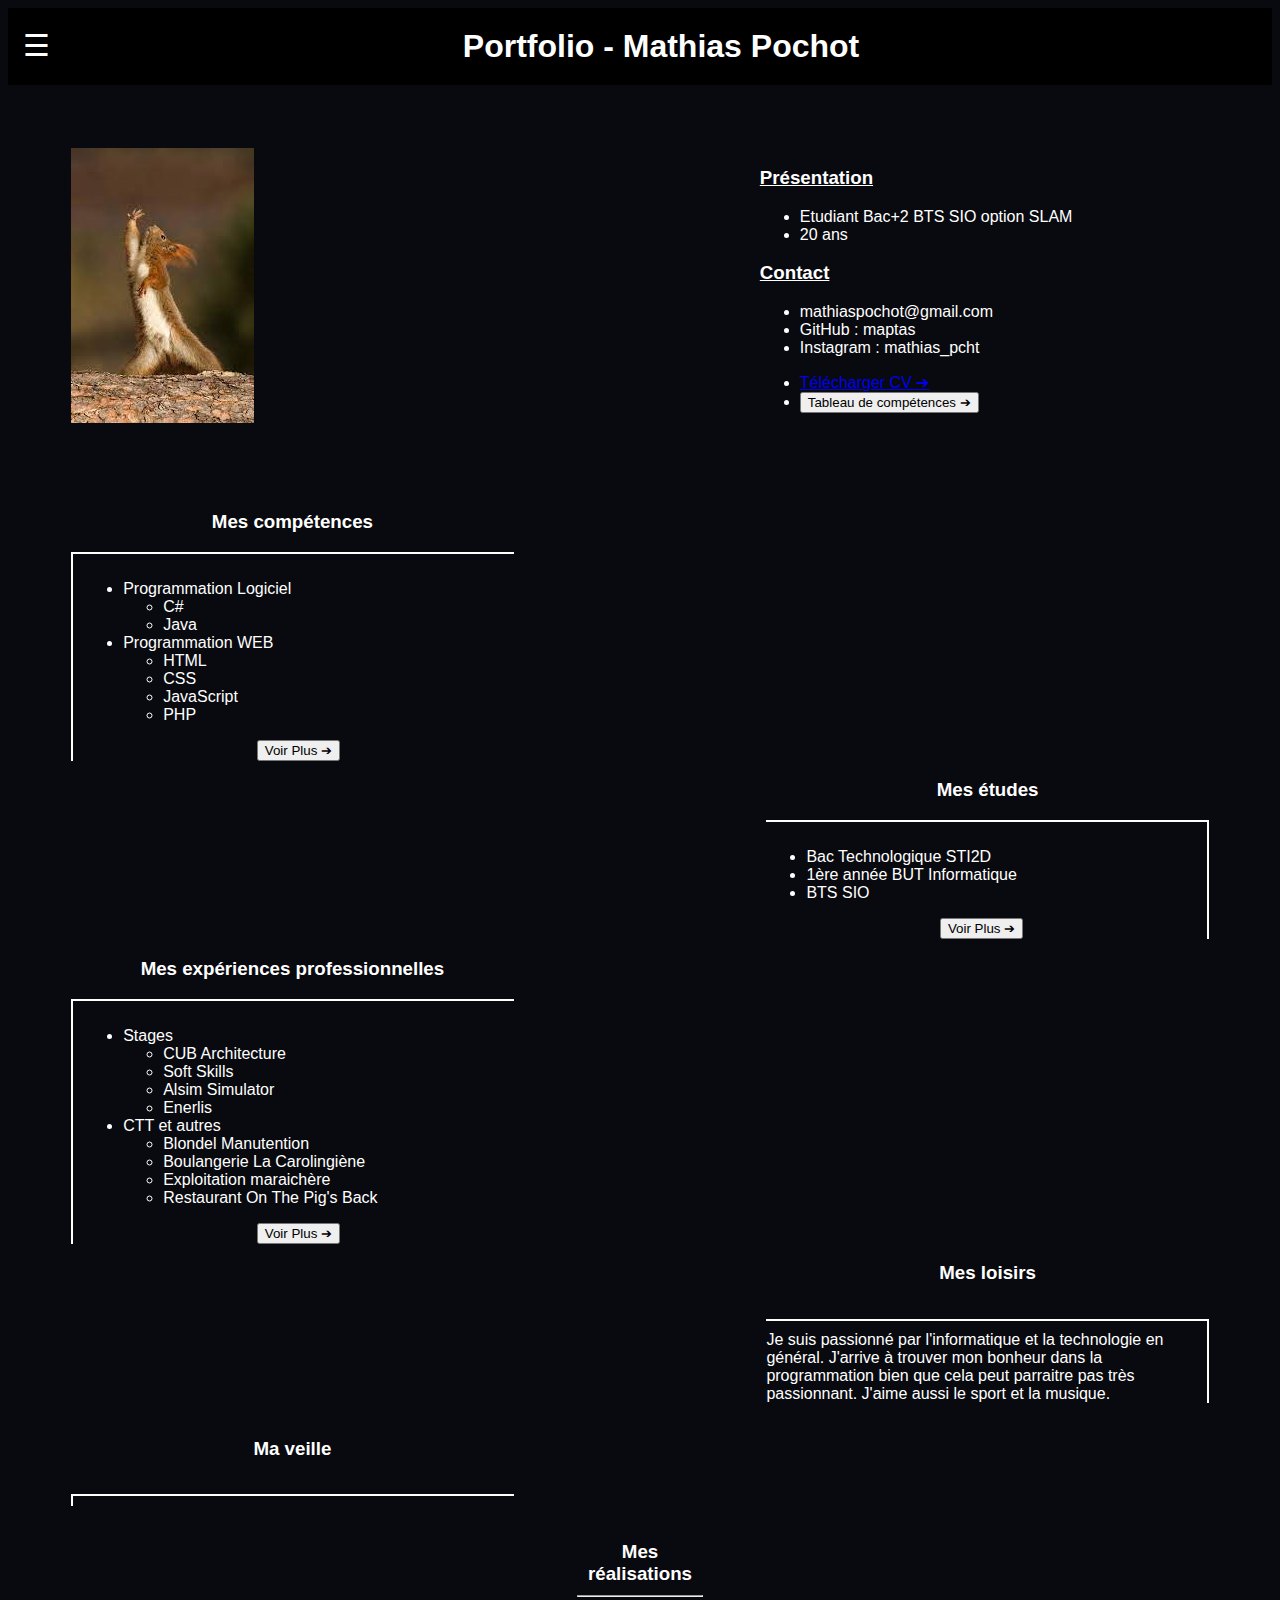
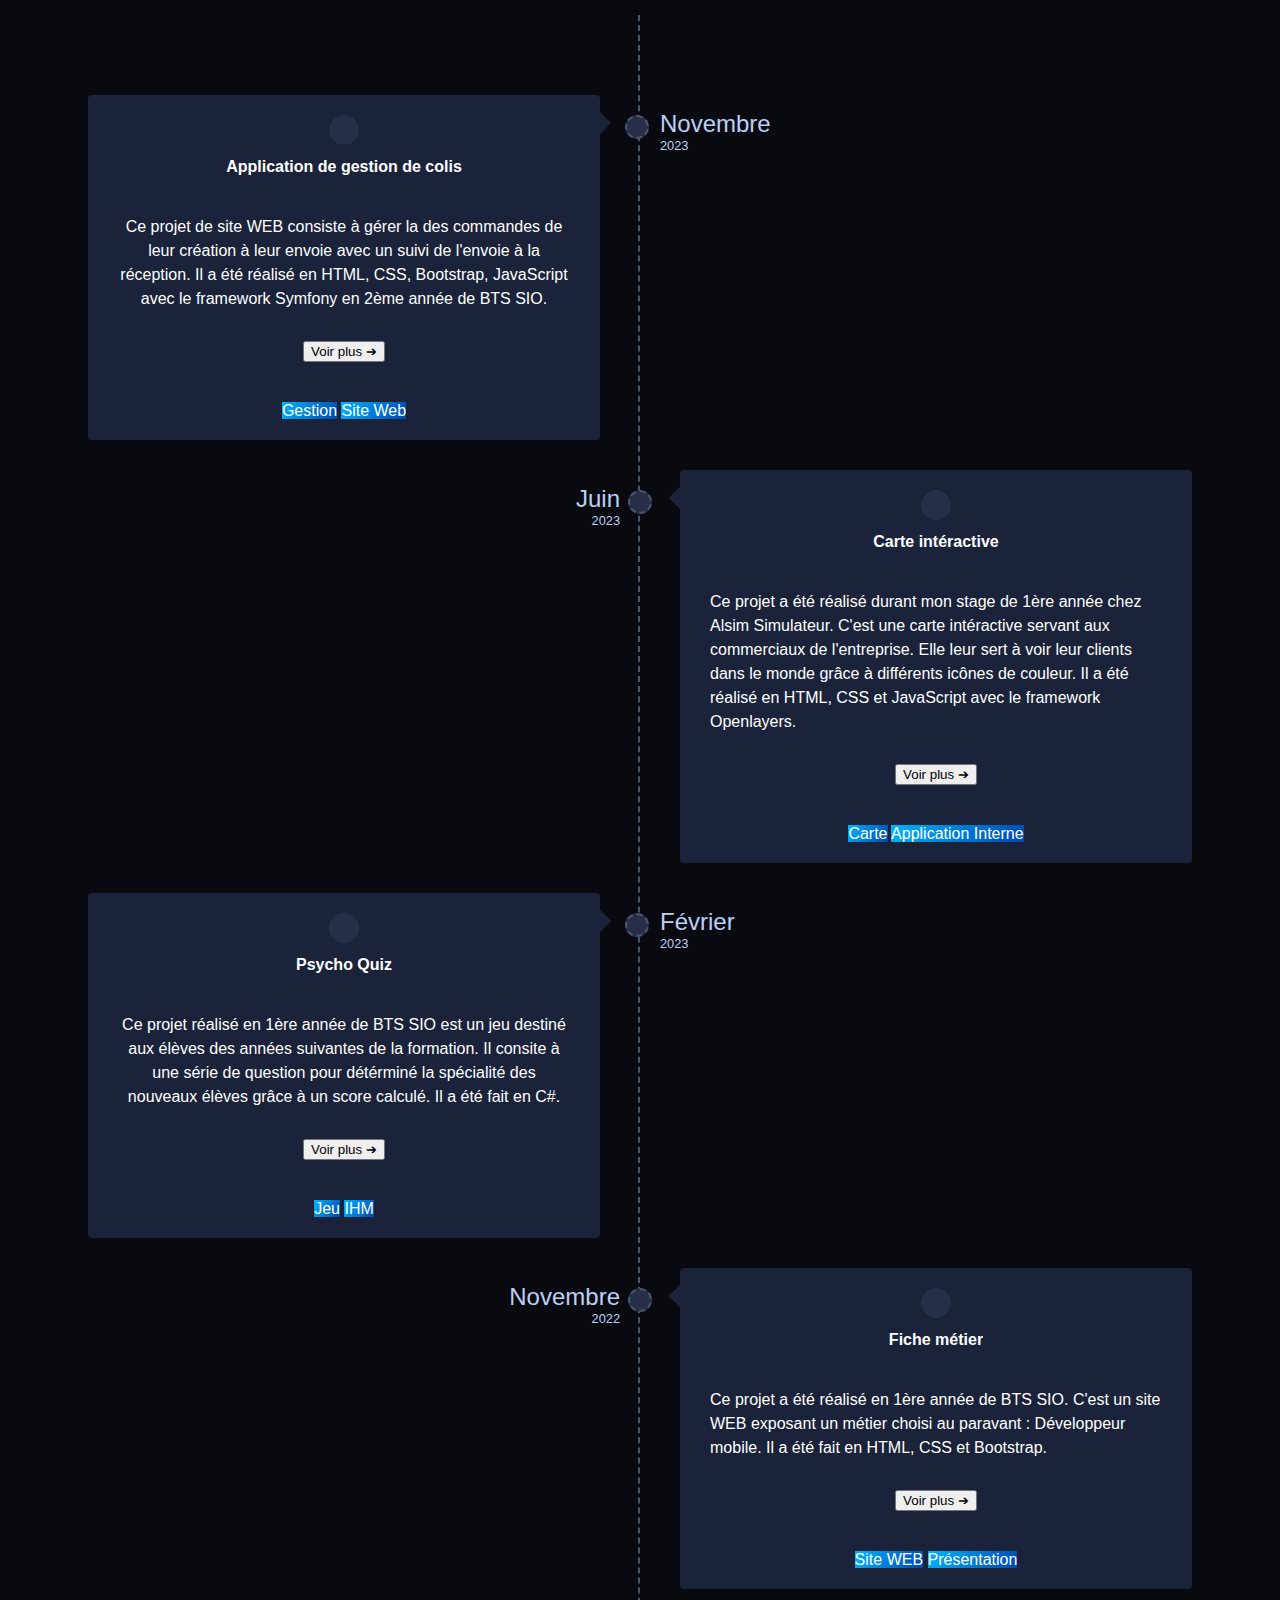
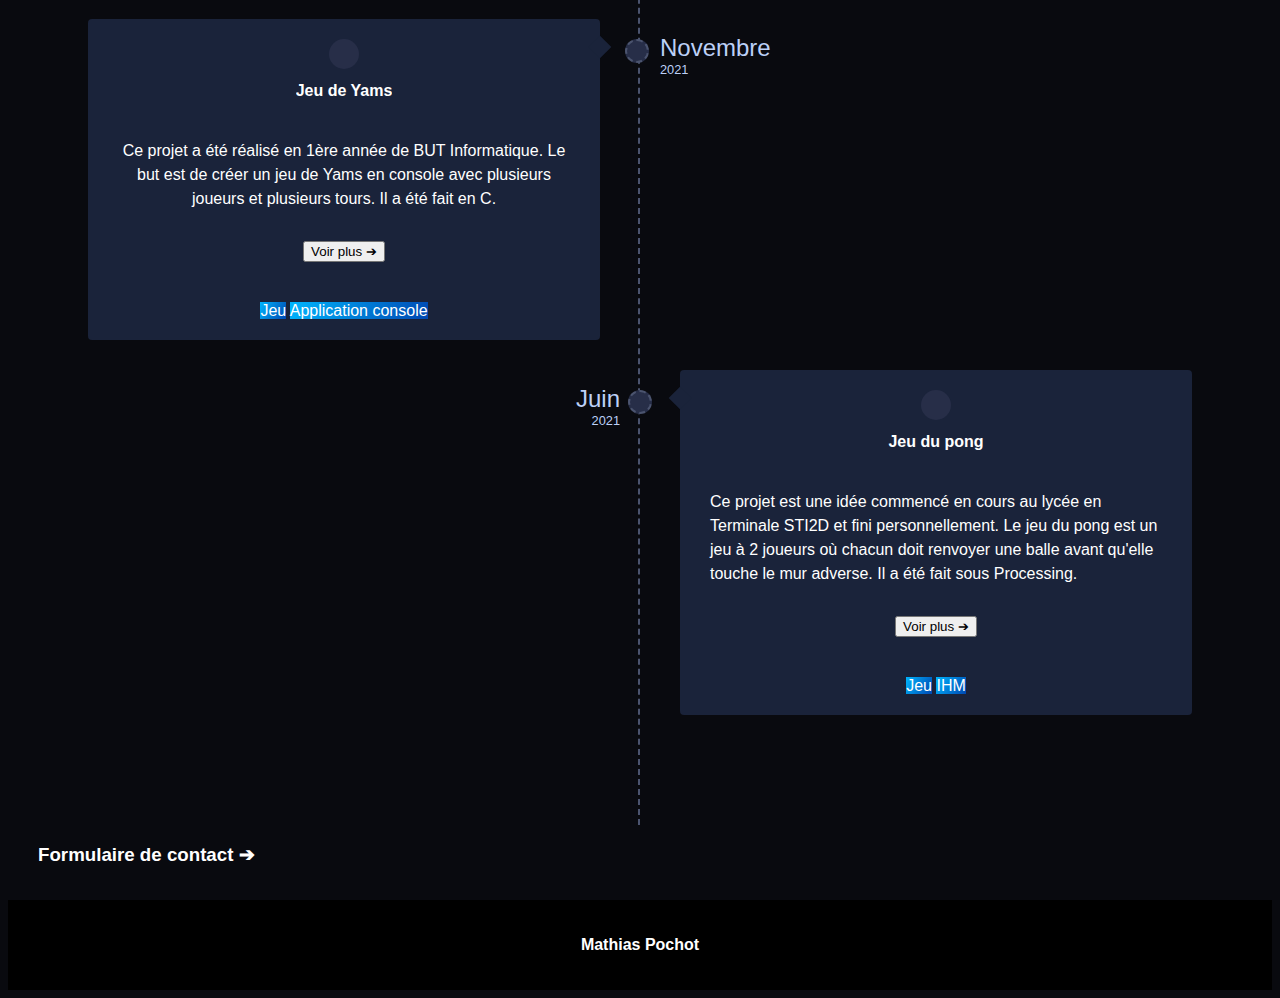
==== commit 03325fca: "Modife présentation header." ====
--- a/index.html
+++ b/index.html
@@ -7,6 +7,7 @@
         <meta name="viewport" content="width=device-width, initial-scale=1" />
         <link href="https://cdn.jsdelivr.net/npm/bootstrap@5.1.3/dist/css/bootstrap.min.css" rel="stylesheet" integrity="sha384-1BmE4kWBq78iYhFldvKuhfTAU6auU8tT94WrHftjDbrCEXSU1oBoqyl2QvZ6jIW3" crossorigin="anonymous">
         <link rel="stylesheet" type="text/css" href="assets/style.css">
+        <script src="https://code.jquery.com/jquery-3.7.1.min.js"></script>
         <meta name="author" content="Mathias Pochot" />
         <meta name="description" content="Portfolio - Mathias Pochot" />
         <meta name="keywords" content="Portfolio, Mathias Pochot, Pochot, BTS SIO"/>
@@ -113,8 +114,9 @@
                                     <li>Restaurant On The Pig's Back</li>
                                 </ul>
                             </li>
-                        </ul>
-                        <input type="button" value="Voir Plus &#10132;" class="btn btn-warning btnVoirPlus" onclick="doAnimation('experiencesPro')">
+                            <!-- onclick="doAnimation('experiencesPro')" -->
+                        </ul>
+                        <input type="button" value="Voir Plus &#10132;" class="btn btn-warning btnVoirPlus" id="btnExperience" href="Pages/ExperiencePage.html">
                     </a>
                 </article>
                 <article class="lesBlocs" id="loisirs" onmouseover="animationArticle('loisirs')" onmouseout="stopAnimationArticle('loisirs')">
@@ -298,6 +300,9 @@
         <h4>Mathias Pochot</h4>
     </footer>
 </html>
+
+
+
 <script>
     function  openNav(){
         document.getElementById("sideNav").style.width = "250px";
@@ -347,8 +352,33 @@
             }
         )
         //maintenant, il faut créer les autres pages pour chaque block (voir plus) dans d'autres fichiers si possible
-        //trouver un moyen de prendre ces fichiers sans recharger les pages
+        //trouver un moyen de prendre ces fichiers sans recharger les pages -> ajax jquery
+        //jquery permet également de faire des animations
         //faire le changement de page dans cette fonction à la fin de l'animation
         //voir https://www.blogduwebdesign.com/blog/developpement/mettre-en-place-navigation-sans-rechargement.html
     }
+
+    $(document).ready(function(){
+  
+    /* Au clic sur un élément de menu... */
+        $('#btnExperience').click(function(event){
+            
+            /* On récupère l'url du lien sur lequel on vient de cliquer. */
+            var url = $(this).attr('href');
+            
+            /*
+            * Dans notre bloc #content, on inject le contenu
+            * de la page ciblée (par le href) en se limitant
+            * à ce qui est dans le bloc #content.
+            */
+            $('#content').load(url + " #content");
+            
+            /*
+            * On évite le comportement par défaut qui est de 
+            * nous envoyer sur la page donnée dans le href).
+            */
+            event.preventDefault();
+        });
+    
+    });
 </script>--- a/assets/style.css
+++ b/assets/style.css
@@ -163,6 +163,12 @@
         text-align: center;
         margin-left: auto;
         margin-right: auto;
+        margin: 20px auto;
+    }
+    header span{
+        margin-top: 20px;
+        margin-bottom: 20px;
+        margin-left: 15px;
     }
     #sideNav{
         height: 100%;
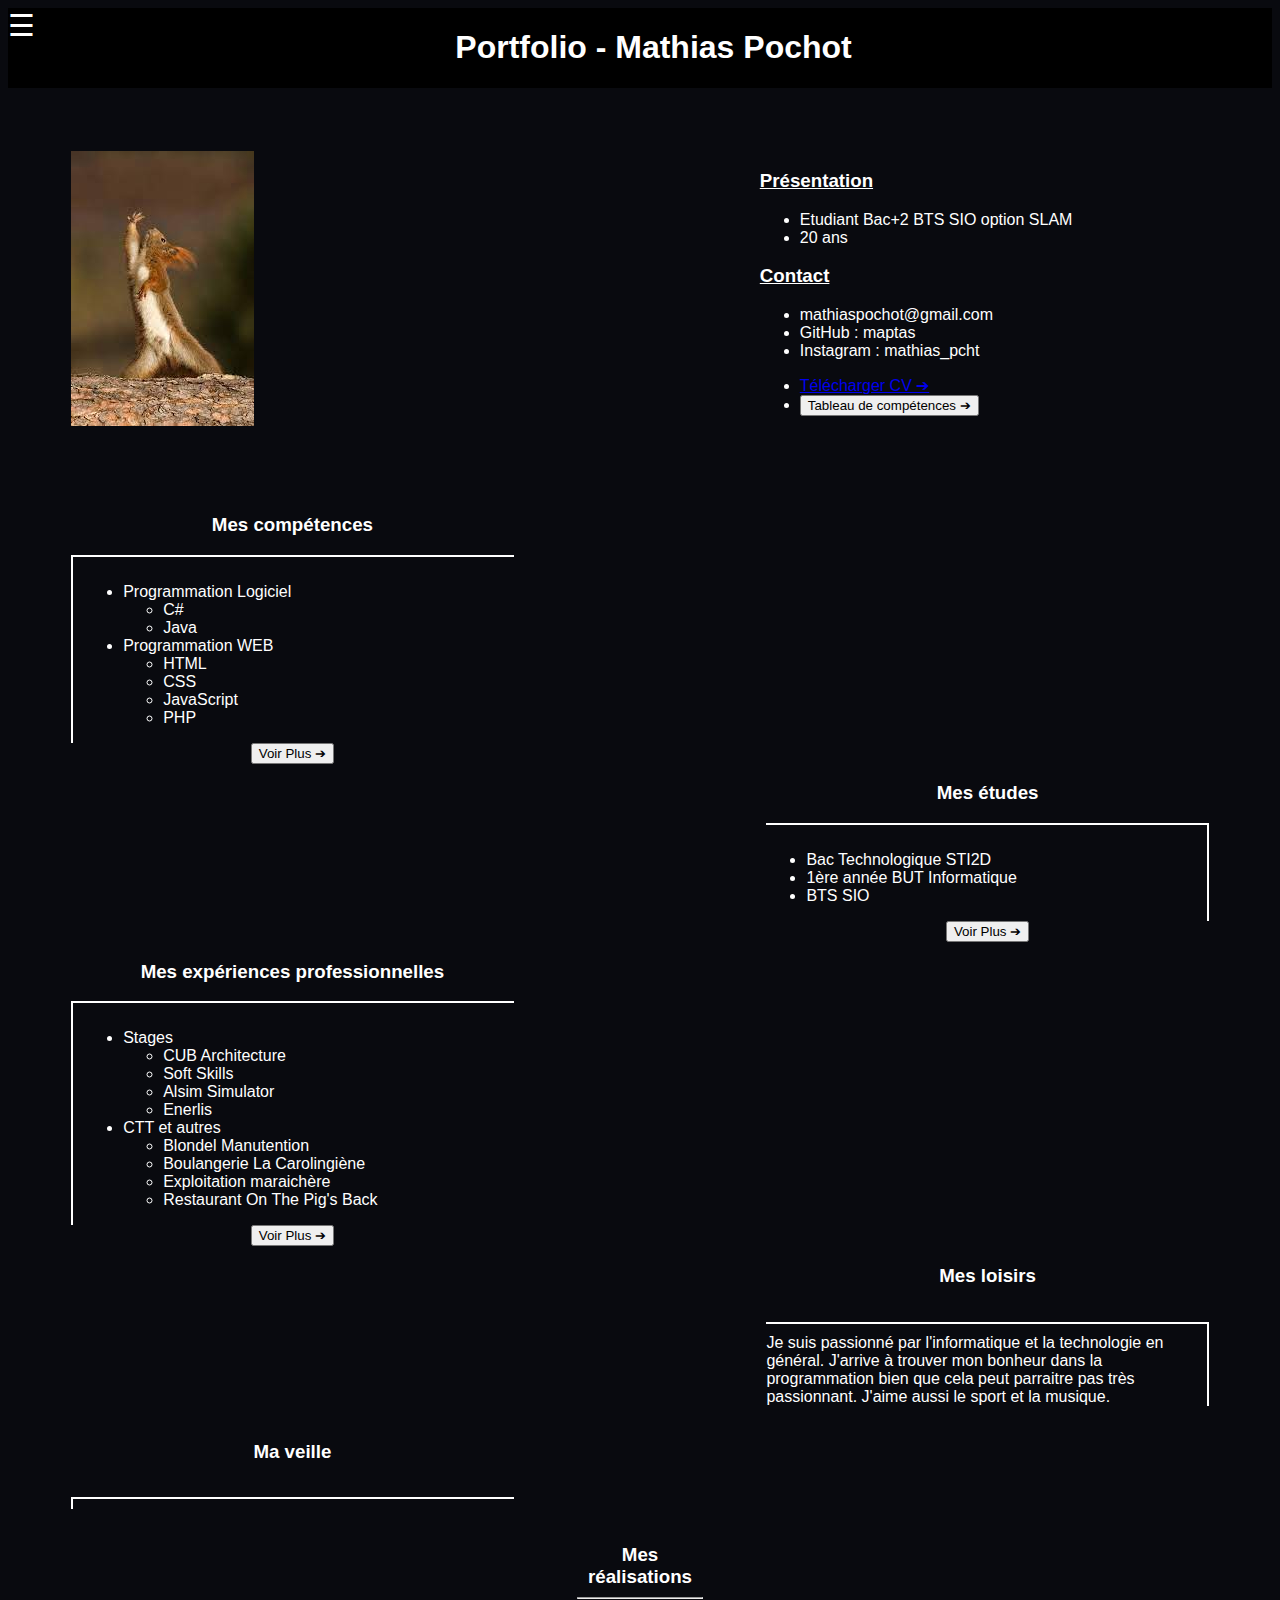
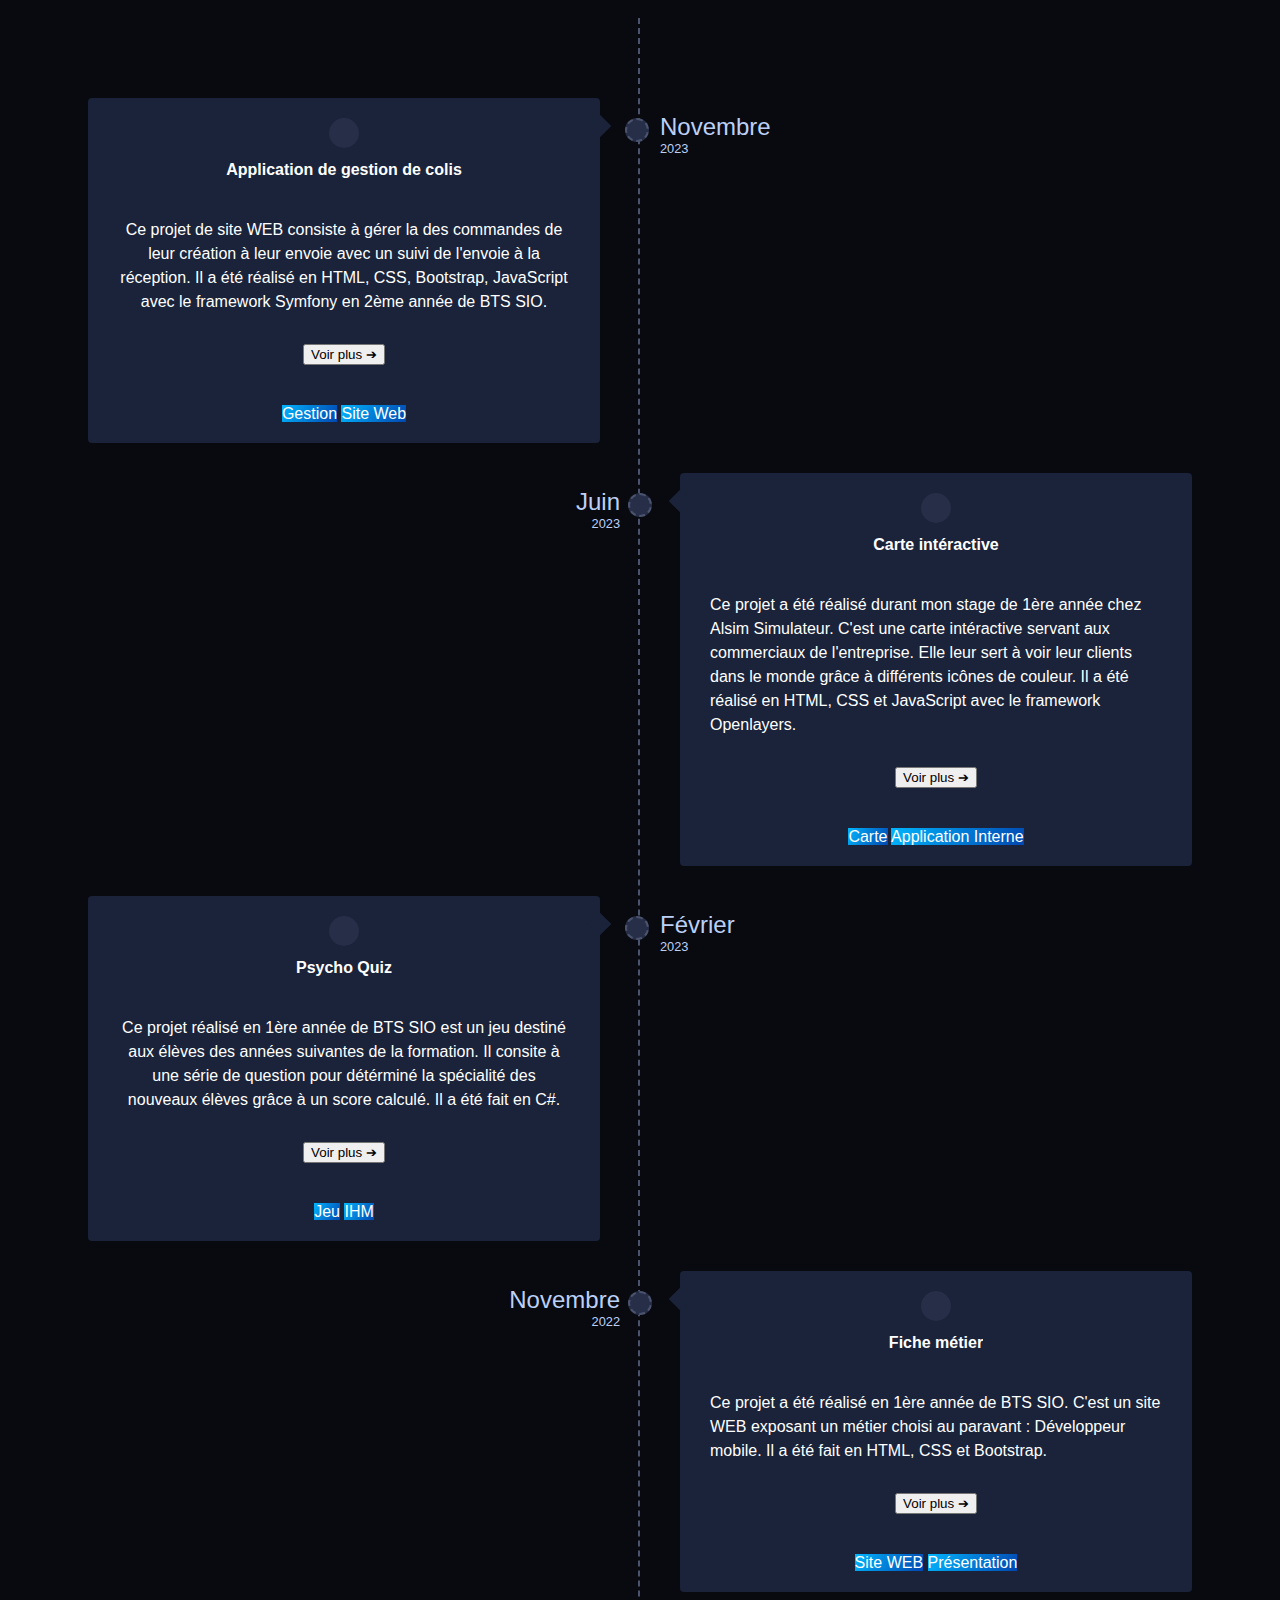
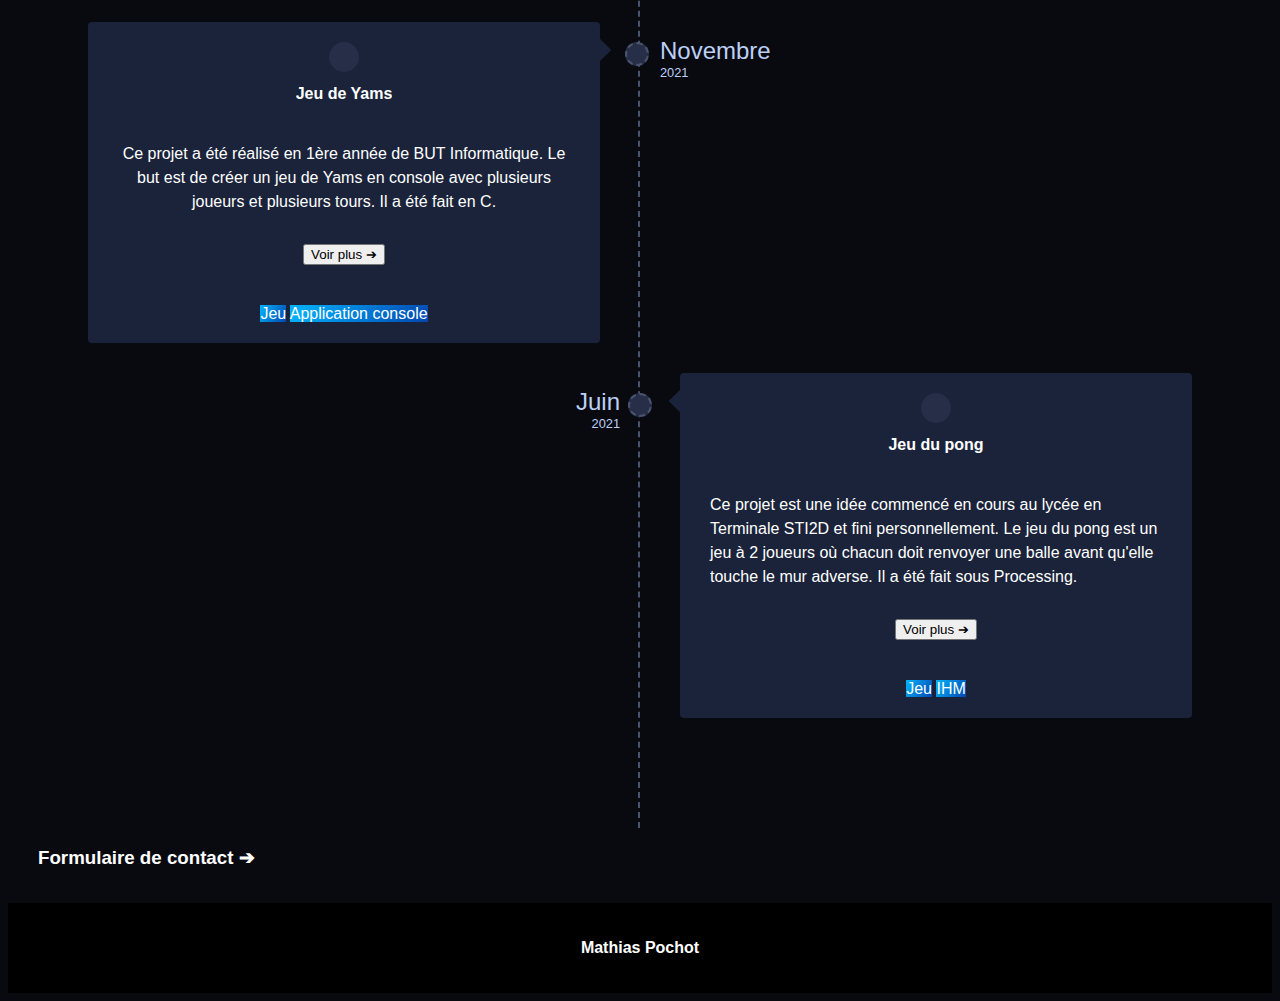
==== commit c5c392e9: "New pages for button" ====
--- a/index.html
+++ b/index.html
@@ -7,7 +7,6 @@
         <meta name="viewport" content="width=device-width, initial-scale=1" />
         <link href="https://cdn.jsdelivr.net/npm/bootstrap@5.1.3/dist/css/bootstrap.min.css" rel="stylesheet" integrity="sha384-1BmE4kWBq78iYhFldvKuhfTAU6auU8tT94WrHftjDbrCEXSU1oBoqyl2QvZ6jIW3" crossorigin="anonymous">
         <link rel="stylesheet" type="text/css" href="assets/style.css">
-        <script src="https://code.jquery.com/jquery-3.7.1.min.js"></script>
         <meta name="author" content="Mathias Pochot" />
         <meta name="description" content="Portfolio - Mathias Pochot" />
         <meta name="keywords" content="Portfolio, Mathias Pochot, Pochot, BTS SIO"/>
@@ -59,7 +58,7 @@
             <section id="theInfo">
                 <article class="lesBlocs" id="competences" onmouseover="animationArticle('competences')" onmouseout="stopAnimationArticle('competences')">
                     <h3>Mes compétences</h3>
-                    <a>
+                    <a id="textCompe">
                         <ul>
                             <li>
                                 Programmation Logiciel
@@ -78,23 +77,29 @@
                                 </ul>
                             </li>
                         </ul>
-                        <input type="button" value="Voir Plus &#10132;" class="btn btn-warning btnVoirPlus" onclick="doAnimation('competences')">
+                        <!-- <input type="button" value="Voir Plus &#10132;" class="btn btn-warning btnVoirPlus" onclick="doAnimation('competences')"> -->
+                        <a href="Pages/CompetencesPage.html" style="text-decoration:none">
+                            <input type="button" value="Voir Plus &#10132;" class="btn btn-warning btnVoirPlus" onclick="doAnimation('competences')">
+                        </a>
                     </a>
                 </article>
                 <article class="lesBlocs" id="etudes" onmouseover="animationArticle('etudes')" onmouseout="stopAnimationArticle('etudes')">
                     <h3>Mes études</h3>
-                    <a>
+                    <a id="textEtude">
                         <ul>
                             <li>Bac Technologique STI2D</li>
                             <li>1ère année BUT Informatique</li>
                             <li>BTS SIO</li>
                         </ul>
-                        <input type="button" value="Voir Plus &#10132;" class="btn btn-warning btnVoirPlus" onclick="doAnimation('etudes')">
+                        <!-- <input type="button" value="Voir Plus &#10132;" class="btn btn-warning btnVoirPlus" onclick="doAnimation('etudes')"> -->
+                        <a href="Pages/EtudesPage.html" style="text-decoration:none">
+                            <input type="button" value="Voir Plus &#10132;" class="btn btn-warning btnVoirPlus" onclick="doAnimation('etudes')">
+                        </a>
                     </a>
                 </article>
                 <article class="lesBlocs" id="experiencesPro" onmouseover="animationArticle('experiencesPro')" onmouseout="stopAnimationArticle('experiencesPro')">
                     <h3>Mes expériences professionnelles</h3>
-                    <a>
+                    <a id="textExpe">
                         <ul>
                             <li>
                                 Stages
@@ -116,7 +121,10 @@
                             </li>
                             <!-- onclick="doAnimation('experiencesPro')" -->
                         </ul>
-                        <input type="button" value="Voir Plus &#10132;" class="btn btn-warning btnVoirPlus" id="btnExperience" href="Pages/ExperiencePage.html">
+                        <!-- <input type="button" value="Voir Plus &#10132;" class="btn btn-warning btnVoirPlus" id="btnExperience" href="Pages/ExperiencePage.html"> -->
+                        <a href="Pages/ExperiencePage.html" style="text-decoration:none">
+                            <input type="button" value="Voir Plus &#10132;" class="btn btn-warning btnVoirPlus" id="btnExperience">
+                        </a>
                     </a>
                 </article>
                 <article class="lesBlocs" id="loisirs" onmouseover="animationArticle('loisirs')" onmouseout="stopAnimationArticle('loisirs')">
--- a/assets/style.css
+++ b/assets/style.css
@@ -96,7 +96,7 @@
         text-decoration: underline;
     }
 
-    #competences a{
+    #competences #textCompe{
         padding-top: 10px;
         padding-left: 10px;
         border-left: #fff 2px solid;
@@ -104,7 +104,7 @@
     }
 
 
-    #etudes a{
+    #etudes #textEtude{
         padding-top: 10px;
         padding-right: 10px;
         border-right: #fff 2px solid;
@@ -112,7 +112,7 @@
     }
 
 
-    #experiencesPro a{
+    #experiencesPro #textExpe{
         padding-top: 10px;
         padding-left: 10px;
         border-left: #fff 2px solid;
@@ -163,12 +163,6 @@
         text-align: center;
         margin-left: auto;
         margin-right: auto;
-        margin: 20px auto;
-    }
-    header span{
-        margin-top: 20px;
-        margin-bottom: 20px;
-        margin-left: 15px;
     }
     #sideNav{
         height: 100%;
@@ -250,7 +244,7 @@
         margin-right: 60%;
         transition: transform 330ms;
     }
-    #competences a{
+    #competences #textCompe{
         padding-top: 10px;
         border-top: #fff 2px solid;
         padding-left: 10px;
@@ -265,7 +259,7 @@
         margin-left: 60%;
         transition: transform 330ms;
     }
-    #etudes a{
+    #etudes #textEtude{
         padding-top: 10px;
         border-top: #fff 2px solid;
         padding-right: 10px;
@@ -280,7 +274,7 @@
         margin-right: 60%;
         transition: transform 330ms;
     }
-    #experiencesPro a{
+    #experiencesPro #textExpe{
         padding-top: 10px;
         border-top: #fff 2px solid;
         padding-left: 10px;
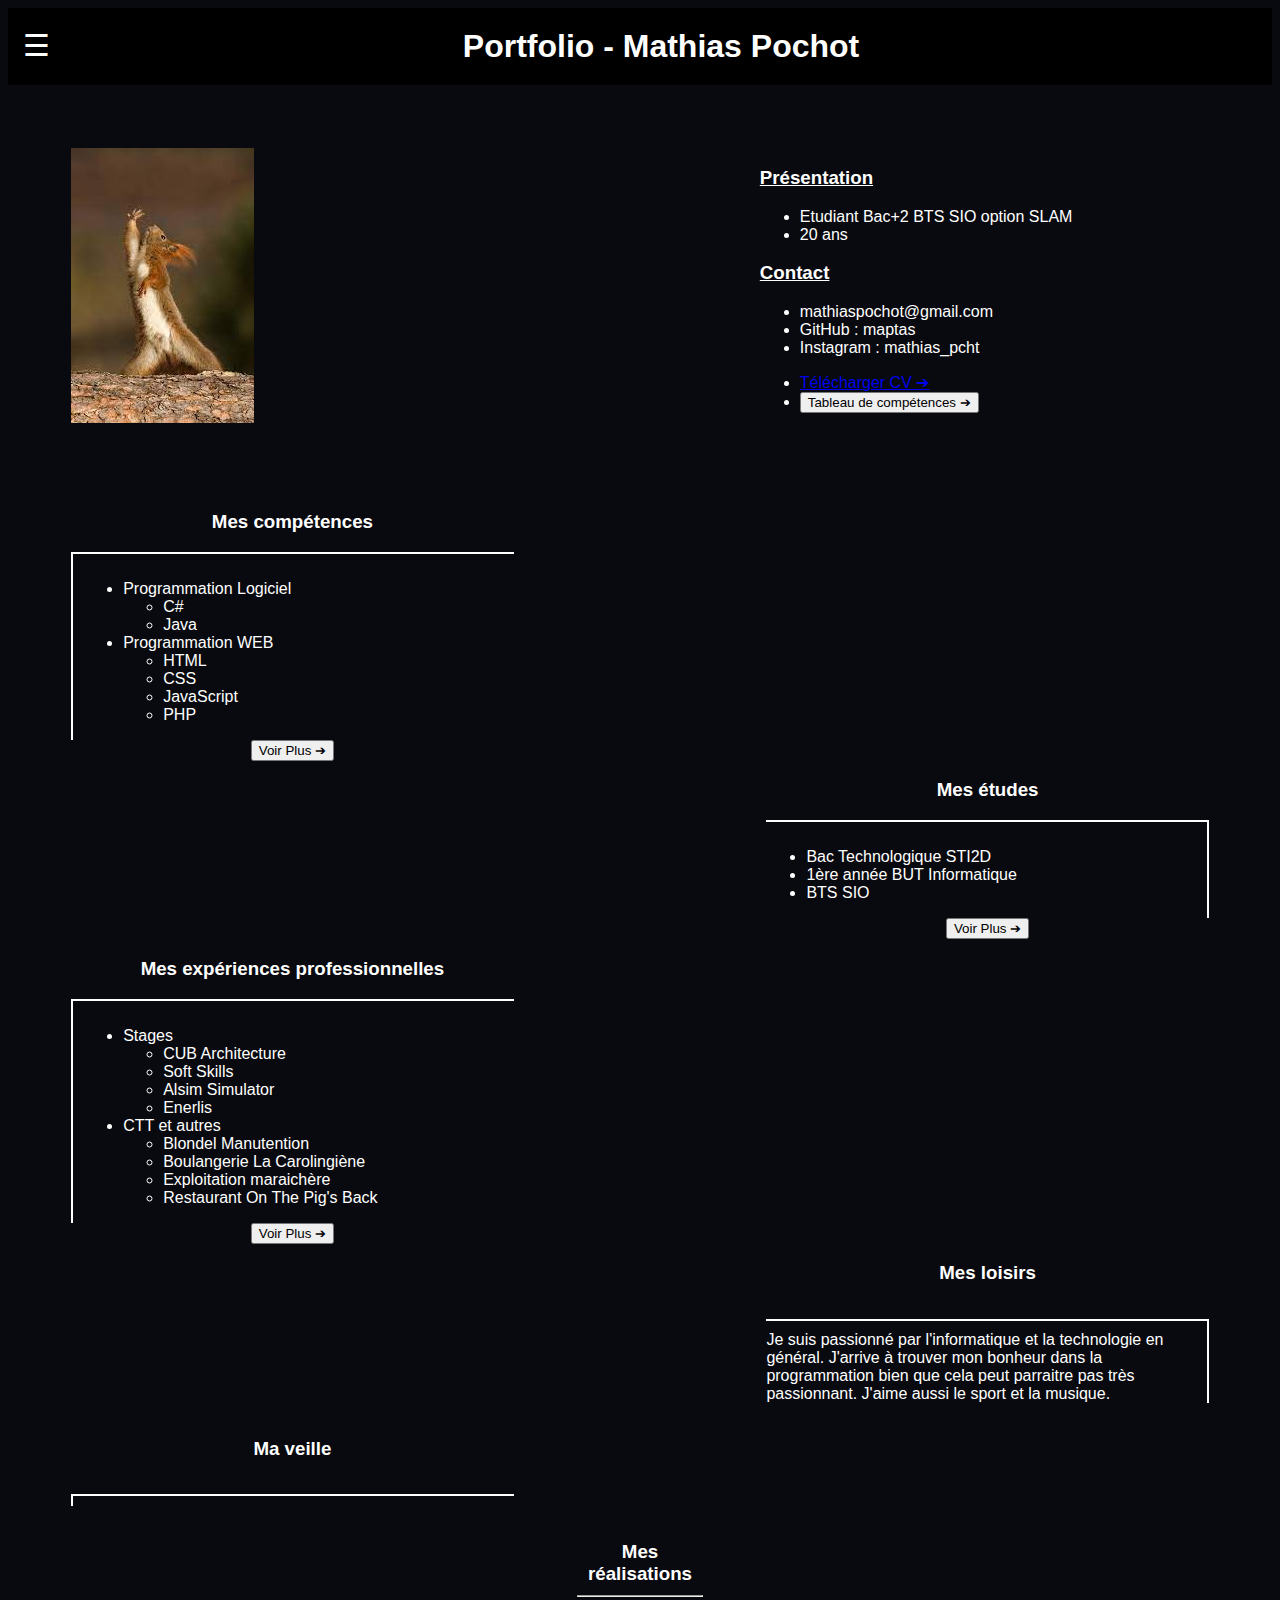
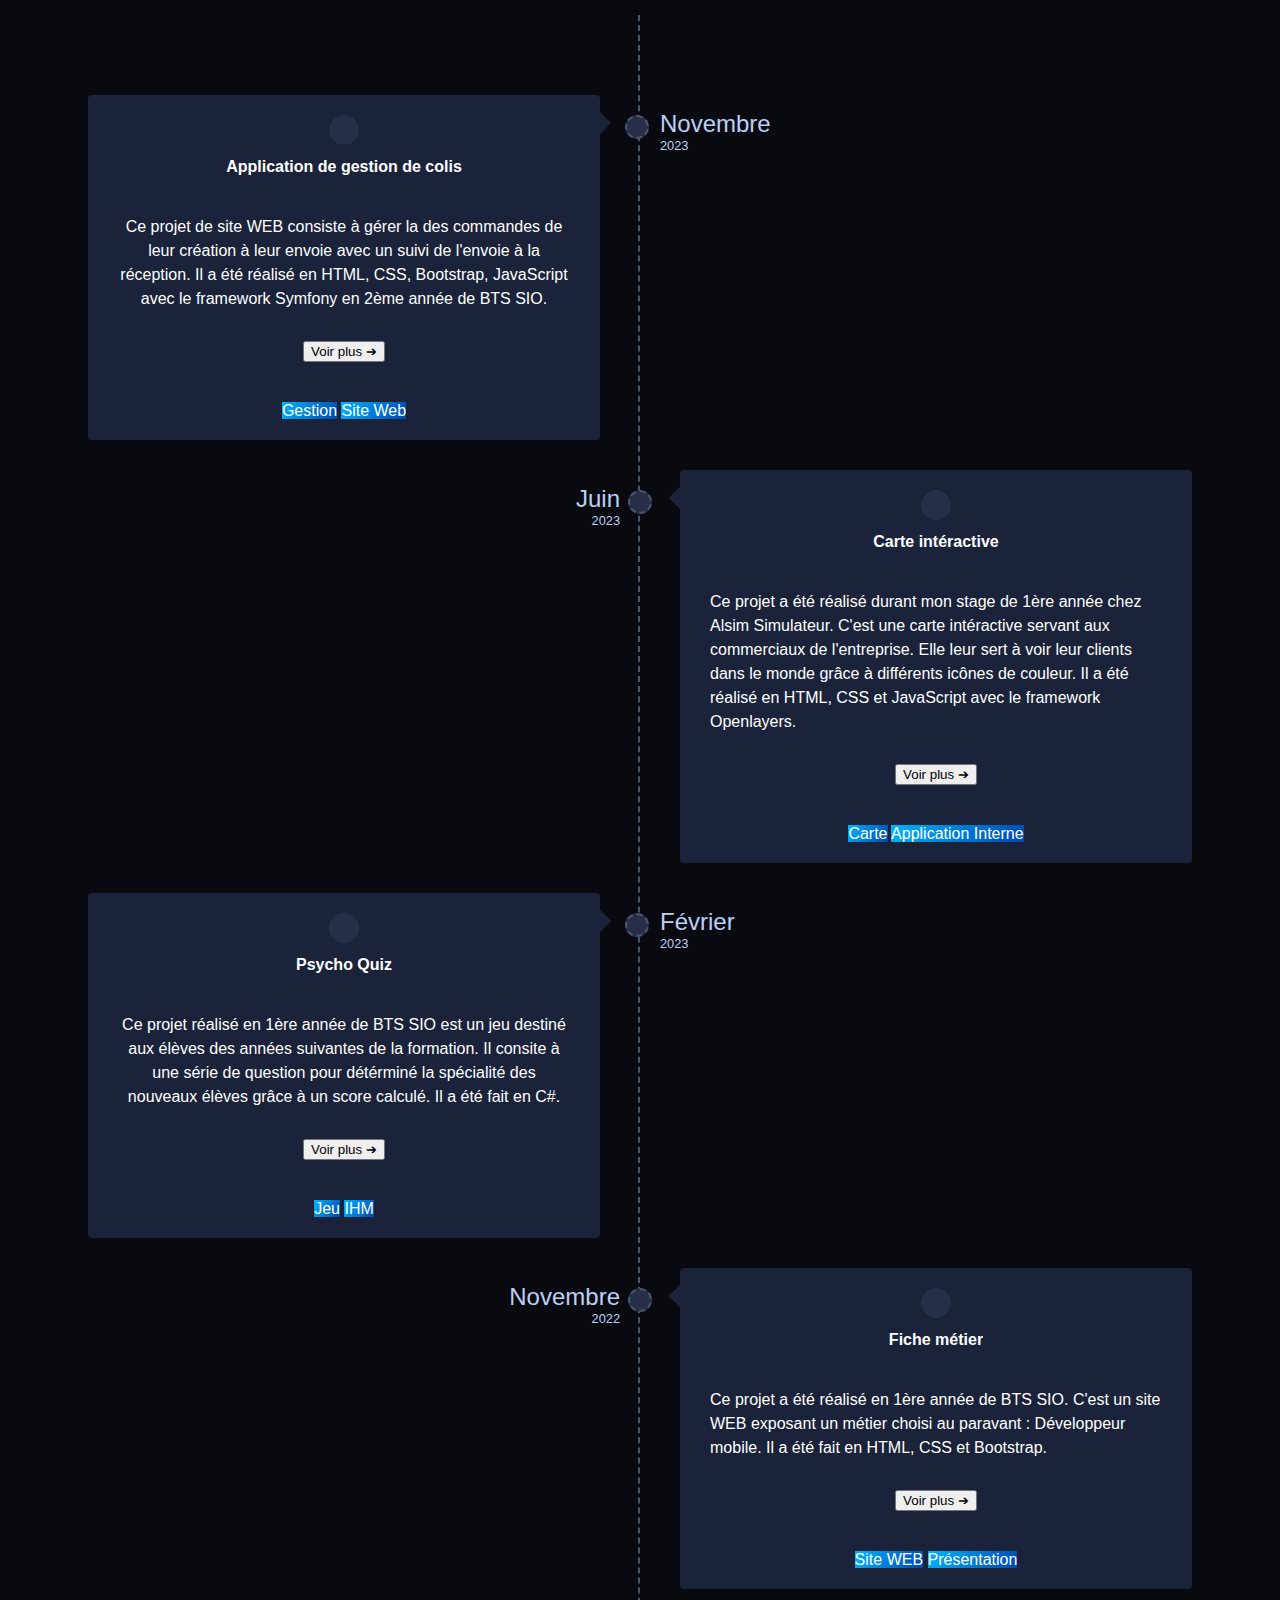
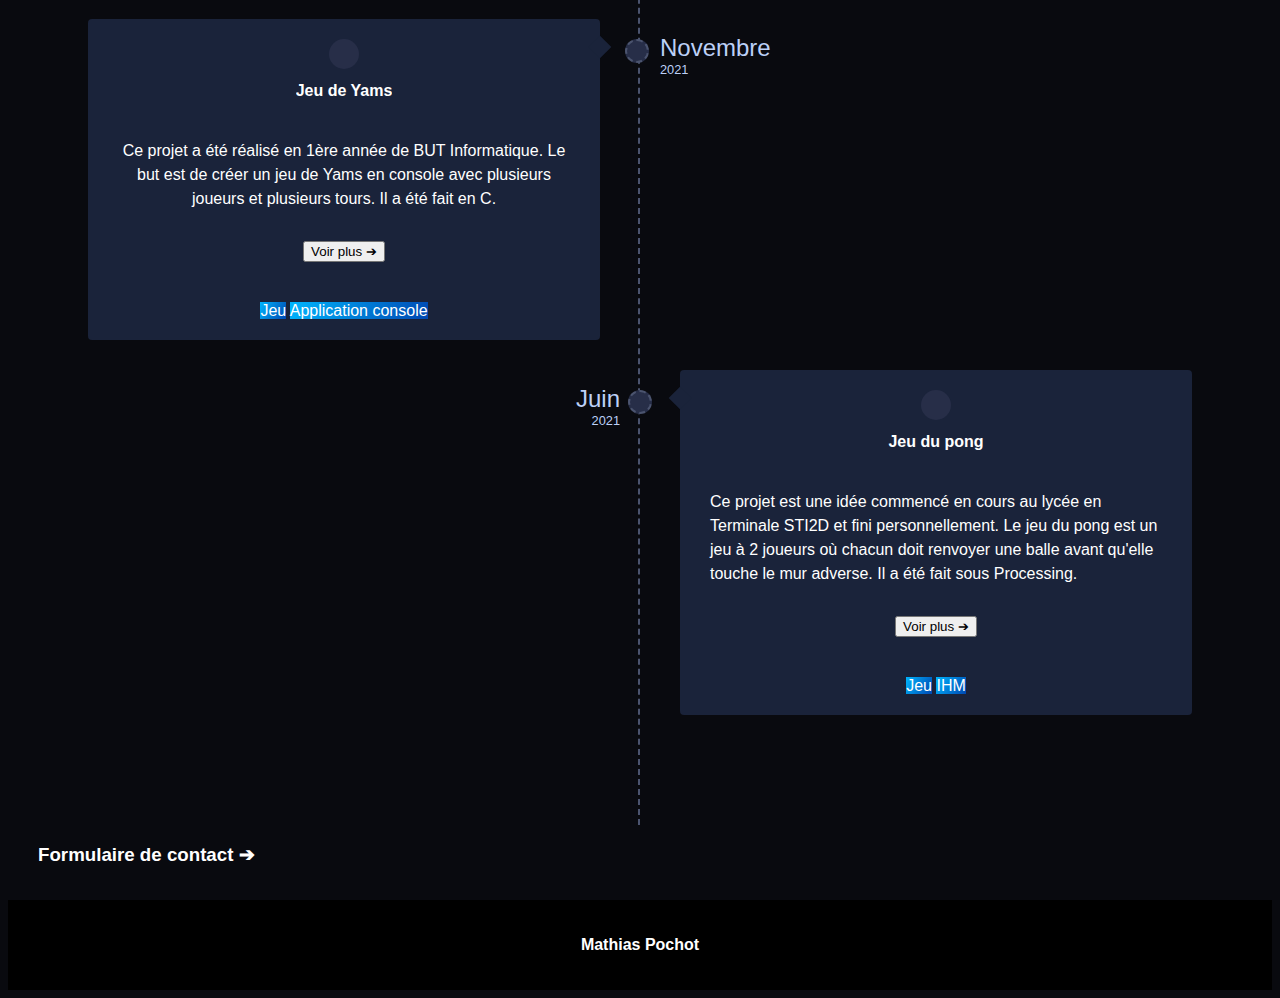
==== commit 66884288: "Merge branch 'testAjax' of https://github.com/maptas/Portfolio into testAjax" ====
--- a/index.html
+++ b/index.html
@@ -7,6 +7,7 @@
         <meta name="viewport" content="width=device-width, initial-scale=1" />
         <link href="https://cdn.jsdelivr.net/npm/bootstrap@5.1.3/dist/css/bootstrap.min.css" rel="stylesheet" integrity="sha384-1BmE4kWBq78iYhFldvKuhfTAU6auU8tT94WrHftjDbrCEXSU1oBoqyl2QvZ6jIW3" crossorigin="anonymous">
         <link rel="stylesheet" type="text/css" href="assets/style.css">
+        <script src="https://code.jquery.com/jquery-3.7.1.min.js"></script>
         <meta name="author" content="Mathias Pochot" />
         <meta name="description" content="Portfolio - Mathias Pochot" />
         <meta name="keywords" content="Portfolio, Mathias Pochot, Pochot, BTS SIO"/>
--- a/assets/style.css
+++ b/assets/style.css
@@ -163,6 +163,12 @@
         text-align: center;
         margin-left: auto;
         margin-right: auto;
+        margin: 20px auto;
+    }
+    header span{
+        margin-top: 20px;
+        margin-bottom: 20px;
+        margin-left: 15px;
     }
     #sideNav{
         height: 100%;
